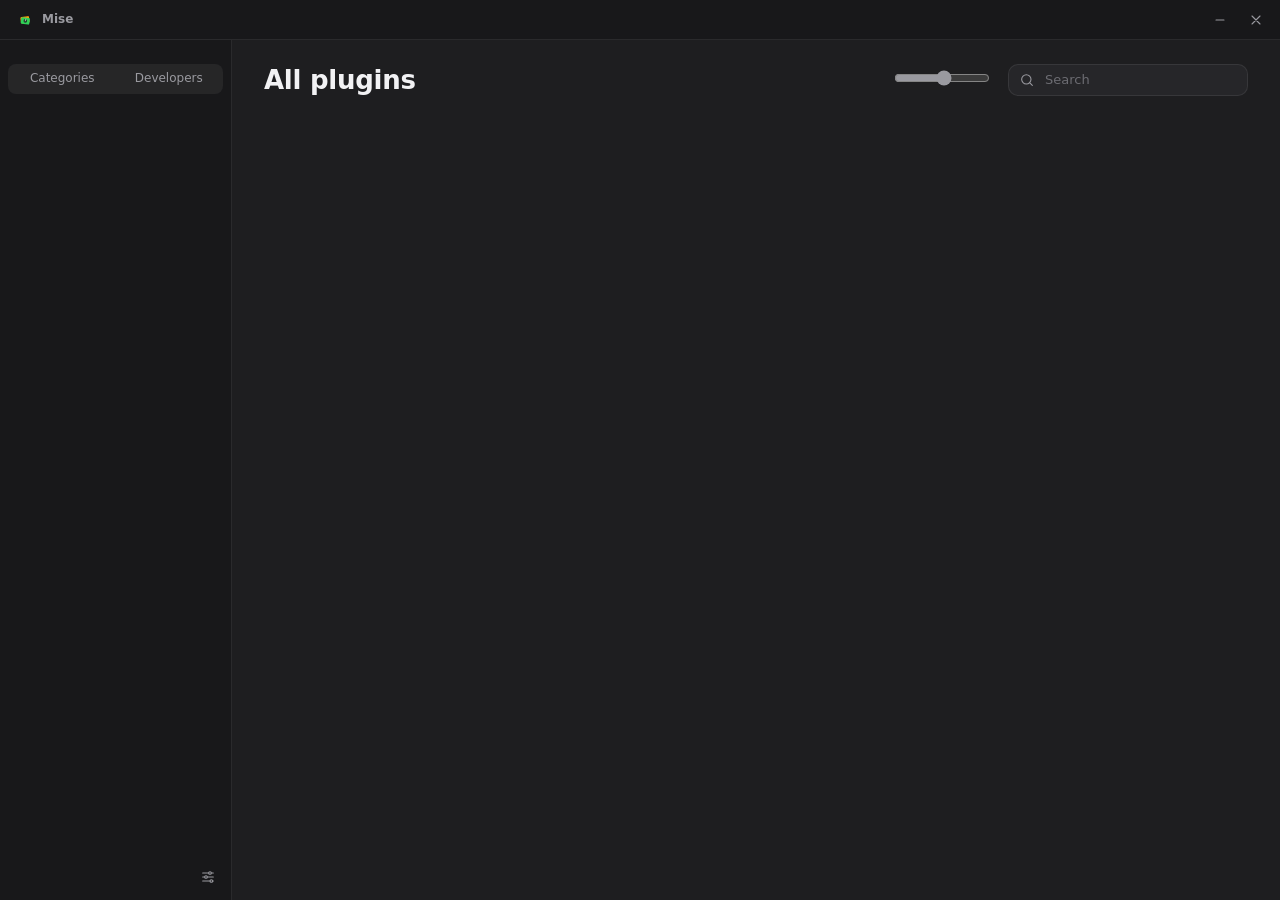
==== studio_hub/ui/index.html @ 28247622 "Add a first-run tour The first time Mise opens (right after the setup welcome screen), a five-step t" ====
<!doctype html>
<html lang="en">
<head>
  <meta charset="utf-8">
  <meta name="viewport" content="width=device-width, initial-scale=1">
  <title>Mise</title>
  <link rel="stylesheet" href="styles.css">
</head>
<body data-theme="graphite">
  <div class="wash" aria-hidden="true"></div>

  <header class="titlebar pywebview-drag-region">
    <div class="brand"><svg class="mark" viewBox="0 0 120 120" aria-hidden="true"><rect x="31" y="37" width="58" height="44" rx="8" fill="#FF9F0A" transform="rotate(-8 60 59)"/><rect x="33" y="44" width="58" height="44" rx="8" fill="#30D158" transform="rotate(8 62 66)"/><circle cx="62" cy="66" r="12" fill="#1c3d26"/><path d="M62 66 L65 54.5" stroke="#f2f2f4" stroke-width="4.4" stroke-linecap="round"/></svg>Mise</div>
    <div class="window-controls">
      <button class="wc" data-window="minimize" aria-label="Minimise"></button>
      <button class="wc wc-close" data-window="hide" aria-label="Close"></button>
    </div>
  </header>

  <div class="shell">
    <nav class="sidebar" aria-label="Library">
      <div class="nav-group" id="nav-library"></div>
      <div class="seg" id="nav-switch" role="tablist" aria-label="Browse by">
        <button role="tab" data-mode="categories">Categories</button>
        <button role="tab" data-mode="developers">Developers</button>
      </div>
      <div class="nav-group" id="nav-categories"></div>
      <div class="sidebar-foot">
        <button class="reaper-status" id="reaper-status"></button>
        <button class="icon-btn" id="open-settings" aria-label="Settings" title="Settings (Ctrl+,)"></button>
      </div>
    </nav>

    <main class="main">
      <div class="toolbar">
        <div class="heading">
          <h1 id="view-title">All plugins</h1>
          <span class="count" id="view-count"></span>
        </div>
        <div class="tools">
          <label class="size" title="Picture size">
            <span class="sr-only">Picture size</span>
            <input type="range" id="tile-size" min="150" max="320" step="10">
          </label>
          <div class="search">
            <span id="search-icon"></span>
            <input id="search" type="search" placeholder="Search" autocomplete="off" spellcheck="false" aria-label="Search plugins">
          </div>
        </div>
      </div>
      <div class="chips" id="chips" role="group" aria-label="Narrow down" hidden></div>
      <div class="capture-bar" id="capture-bar" hidden></div>
      <div class="banner" id="banner" hidden></div>
      <div class="scroller" id="scroller">
        <ul class="grid" id="grid" role="list"></ul>
        <div class="empty" id="empty" hidden></div>
      </div>
    </main>

    <aside class="detail" id="detail" aria-label="Plugin details" hidden></aside>
  </div>

  <div class="sheet-backdrop" id="sheet-backdrop" hidden>
    <div class="sheet" id="sheet" role="dialog" aria-modal="true" aria-labelledby="sheet-title"></div>
  </div>
  <div class="toasts" id="toasts" role="status" aria-live="polite"></div>

  <script src="icons.js"></script>
  <script src="app.js"></script>
  <script src="tour.js"></script>
</body>
</html>
---- studio_hub/ui/styles.css ----
/* Mise — 8px grid, one type family, colour comes from plugin art and category tags. */

:root {
  --font: "Segoe UI Variable Text", "Segoe UI", system-ui, sans-serif;
  --font-display: "Segoe UI Variable Display", "Segoe UI", system-ui, sans-serif;
  --tile: 200px;
  --sidebar-w: 232px;
  --detail-w: 320px;
  --r-sm: 6px;
  --r-md: 10px;
  --r-lg: 14px;
  --ease: cubic-bezier(.2, .8, .2, 1);
  --cat: #0A84FF;
}

[data-theme="graphite"] {
  color-scheme: dark;
  --bg: #1e1e20;
  --sidebar: #18181a;
  --surface: #262629;
  --surface-2: #2f2f33;
  --hover: rgba(255, 255, 255, .06);
  --selected: rgba(255, 255, 255, .1);
  --border: rgba(255, 255, 255, .08);
  --text: #f2f2f4;
  --text-2: #9a9aa0;
  --text-3: #6c6c72;
  --accent: #0a84ff;
  --accent-text: #fff;
  --shadow: 0 1px 2px rgba(0, 0, 0, .4), 0 8px 24px rgba(0, 0, 0, .28);
  --art-bg: #2a2a2e;
  --tag-mix: 100%;
}

[data-theme="light"] {
  color-scheme: light;
  --bg: #ffffff;
  --sidebar: #f3f3f5;
  --surface: #f5f5f7;
  --surface-2: #ebebef;
  --hover: rgba(0, 0, 0, .045);
  --selected: rgba(0, 0, 0, .075);
  --border: rgba(0, 0, 0, .09);
  --text: #1d1d1f;
  --text-2: #6e6e73;
  --text-3: #a1a1a6;
  --accent: #007aff;
  --accent-text: #fff;
  --shadow: 0 1px 2px rgba(0, 0, 0, .08), 0 8px 24px rgba(0, 0, 0, .08);
  --art-bg: #e9e9ed;
  --tag-mix: 82%;
}

[data-theme="glass"] {
  color-scheme: dark;
  --bg: transparent;
  --sidebar: rgba(255, 255, 255, .045);
  --surface: rgba(255, 255, 255, .06);
  --surface-2: rgba(255, 255, 255, .1);
  --hover: rgba(255, 255, 255, .07);
  --selected: rgba(255, 255, 255, .13);
  --border: rgba(255, 255, 255, .09);
  --text: #f5f5f7;
  --text-2: #a7a6b4;
  --text-3: #74737f;
  --accent: #0a84ff;
  --accent-text: #fff;
  --shadow: 0 1px 2px rgba(0, 0, 0, .35), 0 12px 32px rgba(0, 0, 0, .4);
  --art-bg: rgba(0, 0, 0, .25);
  --tag-mix: 100%;
}

* { box-sizing: border-box; }
html, body { height: 100%; margin: 0; }
body {
  font: 13px/1.45 var(--font);
  color: var(--text);
  background: var(--bg);
  overflow: hidden;
  display: flex;
  flex-direction: column;
  -webkit-font-smoothing: antialiased;
  user-select: none;
}
[data-theme="glass"] body, body[data-theme="glass"] { background: #121218; }
button, input, select { font: inherit; color: inherit; }
button { background: none; border: 0; padding: 0; cursor: default; }
:focus-visible { outline: 2px solid var(--accent); outline-offset: 2px; border-radius: var(--r-sm); }
.icon { width: 16px; height: 16px; flex: none; }
.sr-only { position: absolute; width: 1px; height: 1px; overflow: hidden; clip: rect(0 0 0 0); }
[hidden] { display: none !important; }

/* Glass: a soft wash that takes the colour of the category being browsed. */
.wash { display: none; }
[data-theme="glass"] .wash {
  display: block;
  position: fixed;
  inset: 0;
  z-index: -1;
  background:
    radial-gradient(70% 60% at 12% 0%, color-mix(in srgb, var(--cat) 34%, transparent), transparent 70%),
    radial-gradient(60% 60% at 100% 100%, color-mix(in srgb, var(--cat) 16%, transparent), transparent 70%),
    #121218;
  transition: background .6s var(--ease);
}

/* Title bar */
.titlebar {
  height: 40px;
  flex: none;
  display: flex;
  align-items: center;
  justify-content: space-between;
  padding: 0 8px 0 16px;
  background: var(--sidebar);
  border-bottom: 1px solid var(--border);
}
[data-theme="glass"] .titlebar { background: transparent; }
.brand { display: flex; align-items: center; gap: 8px; font-weight: 600; font-size: 12px; color: var(--text-2); }
.mark { width: 18px; height: 18px; flex: none; }
.window-controls { display: flex; gap: 4px; }
.wc {
  width: 32px; height: 28px;
  display: grid; place-items: center;
  border-radius: var(--r-sm);
  color: var(--text-2);
}
.wc:hover { background: var(--hover); color: var(--text); }
.wc-close:hover { background: #e5484d; color: #fff; }

/* Layout */
.shell { flex: 1; display: flex; min-height: 0; position: relative; }

.sidebar {
  width: var(--sidebar-w);
  flex: none;
  display: flex;
  flex-direction: column;
  padding: 8px;
  background: var(--sidebar);
  border-right: 1px solid var(--border);
  overflow-y: auto;
}
[data-theme="glass"] .sidebar { backdrop-filter: blur(30px) saturate(1.6); }
.nav-heading { font-size: 11px; font-weight: 600; color: var(--text-3); padding: 16px 8px 4px; }
.seg { display: flex; gap: 2px; margin: 16px 0 8px; padding: 2px; border-radius: 8px; background: var(--hover); }
.seg button { flex: 1; height: 26px; border-radius: 6px; font-size: 12px; color: var(--text-2); }
.seg button:hover { color: var(--text); }
.seg button[aria-selected="true"] { background: var(--surface-2); color: var(--text); font-weight: 600; box-shadow: 0 1px 2px rgba(0, 0, 0, .25); }
[data-theme="light"] .seg button[aria-selected="true"] { background: #fff; }
.nav-item .initial {
  width: 16px; height: 16px; flex: none; display: grid; place-items: center;
  border-radius: 4px; background: var(--surface-2); color: var(--text-2);
  font-size: 9px; font-weight: 700;
}
.chips { display: flex; flex-wrap: wrap; gap: 8px; padding: 0 32px 16px; }
.chip {
  display: inline-flex; align-items: center; gap: 6px;
  height: 26px; padding: 0 11px; border-radius: 999px;
  background: var(--surface); border: 1px solid var(--border);
  font-size: 12px; color: var(--text);
}
.chip:hover { background: var(--surface-2); }
.chip b { font-weight: 400; color: var(--text-3); font-variant-numeric: tabular-nums; }
.chip .tag { width: 8px; height: 8px; border-radius: 2px; }
.chip[aria-pressed="true"] { background: var(--accent); border-color: transparent; color: var(--accent-text); }
.chip[aria-pressed="true"] b { color: inherit; opacity: .75; }
.nav-group { display: flex; flex-direction: column; gap: 1px; }
.nav-item {
  display: flex; align-items: center; gap: 8px;
  height: 30px; padding: 0 8px;
  border-radius: var(--r-sm);
  color: var(--text);
  text-align: left;
}
.nav-item:hover { background: var(--hover); }
.nav-item[aria-current="true"] { background: var(--selected); }
.nav-item .icon { color: var(--text-2); }
.nav-item .label { flex: 1; overflow: hidden; text-overflow: ellipsis; white-space: nowrap; }
.nav-item .n { font-size: 11px; color: var(--text-3); font-variant-numeric: tabular-nums; }
.nav-item.drop-target { background: color-mix(in srgb, var(--accent) 22%, transparent); }
.tag {
  width: 10px; height: 10px; flex: none;
  border-radius: 3px;
  background: color-mix(in srgb, var(--c) var(--tag-mix), black);
}
.tag.uncat { background: none; border: 1.5px dashed var(--text-3); }
.nav-item .tag { margin: 0 3px; }

.sidebar-foot {
  margin-top: auto;
  padding-top: 8px;
  display: flex; align-items: center; gap: 4px;
}
.reaper-status {
  flex: 1; display: flex; align-items: center; gap: 8px;
  height: 30px; padding: 0 8px; border-radius: var(--r-sm);
  font-size: 12px; color: var(--text-2); text-align: left;
}
.reaper-status:hover { background: var(--hover); }
.dot { width: 7px; height: 7px; border-radius: 50%; background: var(--text-3); flex: none; }
.dot.on { background: #30d158; box-shadow: 0 0 0 3px color-mix(in srgb, #30d158 22%, transparent); }
.icon-btn {
  width: 30px; height: 30px; display: grid; place-items: center;
  border-radius: var(--r-sm); color: var(--text-2);
}
.icon-btn:hover { background: var(--hover); color: var(--text); }

.main { flex: 1; min-width: 0; display: flex; flex-direction: column; }
.toolbar {
  display: flex; align-items: flex-end; justify-content: space-between; gap: 16px;
  padding: 24px 32px 16px;
}
.heading { display: flex; align-items: baseline; gap: 12px; min-width: 0; }
h1 {
  margin: 0;
  font: 600 26px/1.15 var(--font-display);
  letter-spacing: -.01em;
  white-space: nowrap; overflow: hidden; text-overflow: ellipsis;
}
.count { color: var(--text-2); font-variant-numeric: tabular-nums; white-space: nowrap; }
.tools { display: flex; align-items: center; gap: 16px; flex: none; }
.search {
  display: flex; align-items: center; gap: 8px;
  width: 240px; height: 32px; padding: 0 10px;
  border-radius: var(--r-md);
  background: var(--surface);
  border: 1px solid var(--border);
  color: var(--text-2);
}
.search:focus-within { border-color: var(--accent); box-shadow: 0 0 0 3px color-mix(in srgb, var(--accent) 25%, transparent); }
.search input { flex: 1; min-width: 0; border: 0; background: none; outline: none; color: var(--text); }
.search input::placeholder { color: var(--text-3); }
.search input::-webkit-search-cancel-button { filter: grayscale(1) opacity(.6); }
.size input { width: 96px; accent-color: var(--text-2); }

.capture-bar, .banner {
  margin: 0 32px 16px;
  display: flex; align-items: center; gap: 12px;
  padding: 10px 12px 10px 16px;
  border-radius: var(--r-md);
  background: var(--surface);
  border: 1px solid var(--border);
}
.capture-bar .what { flex: 1; min-width: 0; }
.capture-bar .line { display: flex; gap: 8px; white-space: nowrap; overflow: hidden; text-overflow: ellipsis; }
.capture-bar .line span { color: var(--text-2); overflow: hidden; text-overflow: ellipsis; }
.progress { height: 4px; border-radius: 2px; background: var(--surface-2); margin-top: 8px; overflow: hidden; }
.progress i { display: block; height: 100%; background: var(--accent); border-radius: 2px; transition: width .4s var(--ease); }
.banner .icon { color: #ff9f0a; }
.banner .msg { flex: 1; }
.banner .msg span { color: var(--text-2); }

.btn {
  height: 28px; padding: 0 12px;
  display: inline-flex; align-items: center; justify-content: center; gap: 6px;
  border-radius: var(--r-sm);
  background: var(--surface-2);
  border: 1px solid var(--border);
  white-space: nowrap;
}
.btn:hover { background: color-mix(in srgb, var(--surface-2) 80%, var(--text) 8%); }
.btn.primary { background: var(--accent); border-color: transparent; color: var(--accent-text); font-weight: 600; }
.btn.primary:hover { background: color-mix(in srgb, var(--accent) 88%, white); }
.btn.quiet { background: none; border-color: transparent; color: var(--text-2); }
.btn.quiet:hover { background: var(--hover); color: var(--text); }
.btn[disabled] { opacity: .45; pointer-events: none; }

/* Gallery */
.scroller { flex: 1; overflow-y: auto; padding: 0 32px 32px; scrollbar-gutter: stable; }
.scroller::-webkit-scrollbar, .sidebar::-webkit-scrollbar { width: 10px; }
.scroller::-webkit-scrollbar-thumb, .sidebar::-webkit-scrollbar-thumb {
  background: var(--surface-2); border-radius: 5px; border: 3px solid transparent; background-clip: padding-box;
}
.grid {
  list-style: none; margin: 0; padding: 0;
  display: grid;
  grid-template-columns: repeat(auto-fill, minmax(var(--tile), 1fr));
  gap: 24px 16px;
}
.card { display: block; width: 100%; text-align: left; border-radius: var(--r-md); }
.card:focus-visible { outline-offset: 4px; }
.art {
  position: relative;
  aspect-ratio: 16 / 10;
  border-radius: var(--r-md);
  overflow: hidden;
  background: var(--art-bg);
  box-shadow: var(--shadow);
}
.art .bg {
  position: absolute; inset: -16px;
  width: calc(100% + 32px); height: calc(100% + 32px);
  object-fit: cover;
  filter: blur(22px) saturate(1.4) brightness(.8);
}
.art .fg { position: absolute; inset: 8px; width: calc(100% - 16px); height: calc(100% - 16px); object-fit: contain; filter: drop-shadow(0 4px 12px rgba(0,0,0,.35)); }
.card[aria-selected="true"] .art { box-shadow: 0 0 0 2px var(--bg), 0 0 0 4px var(--accent), var(--shadow); }
[data-theme="glass"] .card[aria-selected="true"] .art { box-shadow: 0 0 0 2px #121218, 0 0 0 4px var(--accent), var(--shadow); }
.card:hover .art .fg { filter: drop-shadow(0 4px 12px rgba(0,0,0,.35)) brightness(1.06); }

.ph {
  position: absolute; inset: 0;
  display: flex; flex-direction: column; align-items: center; justify-content: center; gap: 4px;
  background:
    radial-gradient(120% 90% at 30% 20%, color-mix(in srgb, var(--c) 26%, transparent), transparent 70%),
    var(--art-bg);
}
.ph .initials {
  font: 600 calc(var(--tile) * .16)/1 var(--font-display);
  letter-spacing: -.02em;
  color: color-mix(in srgb, var(--c) 70%, var(--text));
  opacity: .85;
}
.ph .why { font-size: 11px; color: var(--text-3); }
.fav {
  position: absolute; top: 8px; right: 8px;
  width: 24px; height: 24px; display: grid; place-items: center;
  border-radius: 50%;
  background: rgba(0, 0, 0, .45);
  backdrop-filter: blur(8px);
  color: #ffd60a;
}
.fav .icon { width: 13px; height: 13px; fill: currentColor; }
.meta { padding: 8px 2px 0; min-width: 0; }
.name { display: block; font-weight: 600; white-space: nowrap; overflow: hidden; text-overflow: ellipsis; }
.sub { display: flex; align-items: center; gap: 6px; color: var(--text-2); font-size: 12px; min-width: 0; }
.sub .tag { width: 8px; height: 8px; border-radius: 2px; }
.sub .vendor { overflow: hidden; text-overflow: ellipsis; white-space: nowrap; }
.fmt {
  margin-left: auto; flex: none;
  font-size: 10px; font-weight: 600; color: var(--text-3);
  padding: 0 5px; border: 1px solid var(--border); border-radius: 4px; line-height: 15px;
}

.empty { max-width: 360px; margin: 12vh auto 0; text-align: center; color: var(--text-2); }
.empty .glyph { width: 48px; height: 48px; margin: 0 auto 16px; display: grid; place-items: center; border-radius: 14px; background: var(--surface); color: var(--text-3); }
.empty .glyph .icon { width: 24px; height: 24px; }
.empty h2 { margin: 0 0 4px; font: 600 17px/1.3 var(--font-display); color: var(--text); }
.empty p { margin: 0 0 16px; }

/* Detail panel */
.detail {
  width: var(--detail-w); flex: none;
  border-left: 1px solid var(--border);
  background: var(--sidebar);
  display: flex; flex-direction: column;
  overflow-y: auto;
  animation: slide-in .22s var(--ease);
}
[data-theme="glass"] .detail { backdrop-filter: blur(30px) saturate(1.6); }
@keyframes slide-in { from { transform: translateX(16px); opacity: 0; } }
.detail-head { display: flex; justify-content: flex-end; padding: 8px 8px 0; }
.detail-body { padding: 0 24px 24px; display: flex; flex-direction: column; gap: 16px; }
.detail .art { aspect-ratio: 4 / 3; }
.detail h2 { margin: 0; font: 600 20px/1.2 var(--font-display); letter-spacing: -.01em; overflow-wrap: anywhere; user-select: text; }
.detail .vendor-line { color: var(--text-2); margin-top: 2px; user-select: text; }
.actions { display: flex; gap: 8px; }
.actions .btn.primary { flex: 1; height: 32px; }
.actions .btn { height: 32px; }
.fav-btn[aria-pressed="true"] { color: #ffd60a; }
.fav-btn[aria-pressed="true"] .icon { fill: currentColor; }
.fields { display: flex; flex-direction: column; border-radius: var(--r-md); background: var(--surface); border: 1px solid var(--border); }
.field { display: flex; align-items: center; justify-content: space-between; gap: 12px; padding: 0 12px; min-height: 40px; }
.field + .field { border-top: 1px solid var(--border); }
.field .k { color: var(--text-2); }
.field .v { text-align: right; overflow-wrap: anywhere; }
.select-wrap { position: relative; display: flex; align-items: center; gap: 8px; }
select {
  appearance: none;
  border: 0; background: none; outline: none;
  padding: 4px 18px 4px 0;
  text-align: right;
  color: var(--text);
}
select option { background: var(--surface); color: var(--text); }
.select-wrap::after {
  content: ""; position: absolute; right: 2px; top: 50%;
  width: 6px; height: 6px; margin-top: -5px;
  border-right: 1.5px solid var(--text-2); border-bottom: 1.5px solid var(--text-2);
  transform: rotate(45deg); pointer-events: none;
}
.link { color: var(--accent); font-size: 12px; }
.link:hover { text-decoration: underline; }
.picture-actions { display: flex; flex-direction: column; gap: 2px; }
.picture-actions .btn { justify-content: flex-start; height: 32px; }

/* Sheets (settings, welcome) */
.sheet-backdrop {
  position: fixed; inset: 0; z-index: 20;
  display: grid; place-items: center;
  background: rgba(0, 0, 0, .35);
  animation: fade .18s ease;
}
@keyframes fade { from { opacity: 0; } }
.sheet {
  width: min(480px, calc(100vw - 48px));
  max-height: calc(100vh - 96px); overflow-y: auto;
  border-radius: var(--r-lg);
  background: var(--sidebar);
  border: 1px solid var(--border);
  box-shadow: 0 24px 64px rgba(0, 0, 0, .45);
  animation: rise .22s var(--ease);
}
[data-theme="glass"] .sheet { background: rgba(32, 31, 40, .82); backdrop-filter: blur(40px) saturate(1.6); }
[data-theme="light"] .sheet { background: #fff; }
@keyframes rise { from { transform: translateY(8px) scale(.98); opacity: 0; } }
.sheet-head { display: flex; align-items: center; justify-content: space-between; padding: 16px 16px 0 24px; }
.sheet h2 { margin: 0; font: 600 17px/1.3 var(--font-display); }
.sheet-body { padding: 16px 24px 24px; display: flex; flex-direction: column; gap: 24px; }
.sheet-section h3 { margin: 0 0 8px; font-size: 12px; font-weight: 600; color: var(--text-2); }
.sheet-foot { display: flex; justify-content: flex-end; gap: 8px; padding: 0 24px 24px; }
.themes { display: grid; grid-template-columns: repeat(3, 1fr); gap: 12px; }
.theme-opt { display: flex; flex-direction: column; gap: 8px; align-items: center; font-size: 12px; color: var(--text-2); }
.theme-opt .swatch {
  width: 100%; aspect-ratio: 16 / 10; border-radius: var(--r-md);
  border: 1px solid var(--border);
  display: flex; overflow: hidden;
}
.theme-opt .swatch b { width: 30%; }
.theme-opt .swatch span { flex: 1; display: grid; grid-template-columns: 1fr 1fr; gap: 4px; padding: 8px; align-content: start; }
.theme-opt .swatch span i { aspect-ratio: 16 / 10; border-radius: 3px; }
.theme-opt[aria-pressed="true"] { color: var(--text); }
.theme-opt[aria-pressed="true"] .swatch { box-shadow: 0 0 0 2px var(--accent); }
.sw-graphite { background: #1e1e20; } .sw-graphite b { background: #18181a; } .sw-graphite i { background: #2f2f33; }
.sw-light { background: #fff; } .sw-light b { background: #f3f3f5; } .sw-light i { background: #e5e5ea; }
.sw-glass { background: radial-gradient(90% 90% at 10% 0%, #3b2f66, #121218 70%); } .sw-glass b { background: rgba(255,255,255,.06); } .sw-glass i { background: rgba(255,255,255,.12); }
.row { display: flex; align-items: center; justify-content: space-between; gap: 16px; min-height: 40px; }
.row + .row { border-top: 1px solid var(--border); }
.row .k { display: flex; flex-direction: column; }
.row .k small { color: var(--text-2); font-size: 12px; }
.keycap {
  min-width: 140px; height: 30px; padding: 0 12px;
  border-radius: var(--r-sm); background: var(--surface); border: 1px solid var(--border);
  font-variant-numeric: tabular-nums;
}
.keycap.recording { border-color: var(--accent); color: var(--accent); }
.hint-error { color: #ff6961; font-size: 12px; }
.switch {
  appearance: none; width: 36px; height: 20px; border-radius: 10px; margin: 0;
  background: var(--surface-2); position: relative; transition: background .2s;
  border: 1px solid var(--border);
}
.switch::after {
  content: ""; position: absolute; top: 1px; left: 1px;
  width: 16px; height: 16px; border-radius: 50%; background: #fff;
  box-shadow: 0 1px 2px rgba(0,0,0,.3); transition: transform .2s var(--ease);
}
.switch:checked { background: #30d158; }
.switch:checked::after { transform: translateX(16px); }
.steps { display: flex; flex-direction: column; gap: 8px; }
.step {
  display: flex; align-items: center; gap: 12px;
  padding: 12px; border-radius: var(--r-md);
  background: var(--surface); border: 1px solid var(--border);
}
.step .state { width: 24px; height: 24px; display: grid; place-items: center; border-radius: 50%; background: var(--surface-2); color: var(--text-3); flex: none; }
.step .state.done { background: #30d158; color: #fff; }
.step .state .icon { width: 14px; height: 14px; }
.step .k { flex: 1; display: flex; flex-direction: column; }
.step .k small { color: var(--text-2); font-size: 12px; }
.lede { margin: 0; color: var(--text-2); }

/* Toasts */
.toasts { position: fixed; left: 50%; bottom: 24px; transform: translateX(-50%); z-index: 30; display: flex; flex-direction: column; gap: 8px; align-items: center; pointer-events: none; }
.toast {
  display: flex; align-items: center; gap: 8px;
  padding: 8px 14px; border-radius: 999px;
  background: color-mix(in srgb, var(--sidebar) 88%, transparent);
  backdrop-filter: blur(20px);
  border: 1px solid var(--border);
  box-shadow: var(--shadow);
  animation: rise .2s var(--ease);
}
.toast .icon { color: #30d158; }
.toast.warn .icon { color: #ff9f0a; }
.toast.out { opacity: 0; transition: opacity .25s; }

/* First-run tour */
.tour-blocker { position: fixed; inset: 0; z-index: 40; }
.tour-spot {
  position: fixed; z-index: 41; pointer-events: none;
  border-radius: var(--r-md);
  box-shadow: 0 0 0 2px var(--accent), 0 0 0 100vmax rgba(0, 0, 0, .55);
  transition: left .25s var(--ease), top .25s var(--ease), width .25s var(--ease), height .25s var(--ease);
}
.tour-card {
  position: fixed; z-index: 42; width: 300px;
  padding: 16px 16px 12px;
  border-radius: var(--r-lg);
  background: var(--sidebar);
  border: 1px solid var(--border);
  box-shadow: 0 24px 64px rgba(0, 0, 0, .45);
  animation: rise .2s var(--ease);
}
[data-theme="light"] .tour-card { background: #fff; }
[data-theme="glass"] .tour-card { background: rgba(32, 31, 40, .9); backdrop-filter: blur(40px) saturate(1.6); }
.tour-step { font-size: 11px; font-weight: 600; color: var(--text-3); }
.tour-card h2 { margin: 4px 0 6px; font: 600 17px/1.3 var(--font-display); }
.tour-card p { margin: 0 0 16px; color: var(--text-2); }
.tour-card kbd {
  font: 600 12px var(--font); color: var(--text);
  padding: 1px 6px; border-radius: 5px;
  background: var(--surface-2); border: 1px solid var(--border);
}
.tour-actions { display: flex; align-items: center; justify-content: space-between; gap: 8px; }
.tour-nav { display: flex; gap: 8px; }

@media (max-width: 1000px) {
  :root { --sidebar-w: 200px; --detail-w: 280px; }
  .toolbar { padding: 16px 24px 12px; flex-wrap: wrap; }
  .scroller { padding: 0 24px 24px; }
  .capture-bar, .banner { margin: 0 24px 12px; }
  .chips { padding: 0 24px 12px; }
  .size { display: none; }
  .search { width: 200px; }
}

@media (prefers-reduced-motion: reduce) {
  *, *::before, *::after { animation: none !important; transition: none !important; }
}
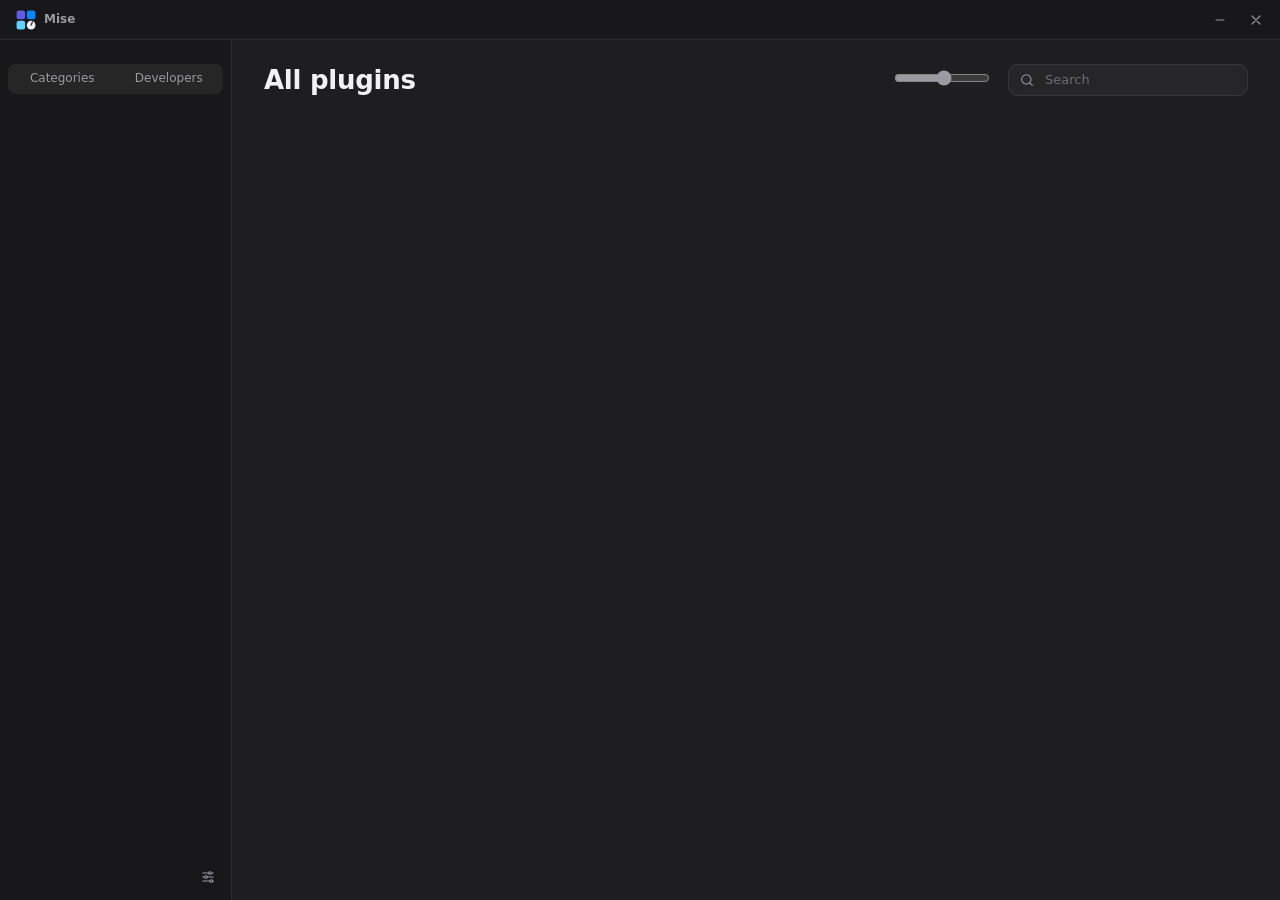
==== commit ec36b1fb: "New Ocean logo that fills the tray and title bar The icon is now three tiles in indigo, blue and cya" ====
--- a/studio_hub/ui/index.html
+++ b/studio_hub/ui/index.html
@@ -10,7 +10,7 @@
   <div class="wash" aria-hidden="true"></div>
 
   <header class="titlebar pywebview-drag-region">
-    <div class="brand"><svg class="mark" viewBox="0 0 120 120" aria-hidden="true"><rect x="31" y="37" width="58" height="44" rx="8" fill="#FF9F0A" transform="rotate(-8 60 59)"/><rect x="33" y="44" width="58" height="44" rx="8" fill="#30D158" transform="rotate(8 62 66)"/><circle cx="62" cy="66" r="12" fill="#1c3d26"/><path d="M62 66 L65 54.5" stroke="#f2f2f4" stroke-width="4.4" stroke-linecap="round"/></svg>Mise</div>
+    <div class="brand"><svg class="mark" viewBox="24 24 72 72" aria-hidden="true"><rect x="26" y="26" width="31" height="31" rx="8" fill="#5E5CE6"/><rect x="63" y="26" width="31" height="31" rx="8" fill="#0A84FF"/><rect x="26" y="63" width="31" height="31" rx="8" fill="#64D2FF"/><circle cx="78.5" cy="78.5" r="15.5" fill="#F2F2F4"/><path d="M78.5 78.5 L83 67" stroke="#232326" stroke-width="4.5" stroke-linecap="round"/></svg>Mise</div>
     <div class="window-controls">
       <button class="wc" data-window="minimize" aria-label="Minimise"></button>
       <button class="wc wc-close" data-window="hide" aria-label="Close"></button>
--- a/studio_hub/ui/styles.css
+++ b/studio_hub/ui/styles.css
@@ -117,7 +117,7 @@
 }
 [data-theme="glass"] .titlebar { background: transparent; }
 .brand { display: flex; align-items: center; gap: 8px; font-weight: 600; font-size: 12px; color: var(--text-2); }
-.mark { width: 18px; height: 18px; flex: none; }
+.mark { width: 20px; height: 20px; flex: none; }
 .window-controls { display: flex; gap: 4px; }
 .wc {
   width: 32px; height: 28px;
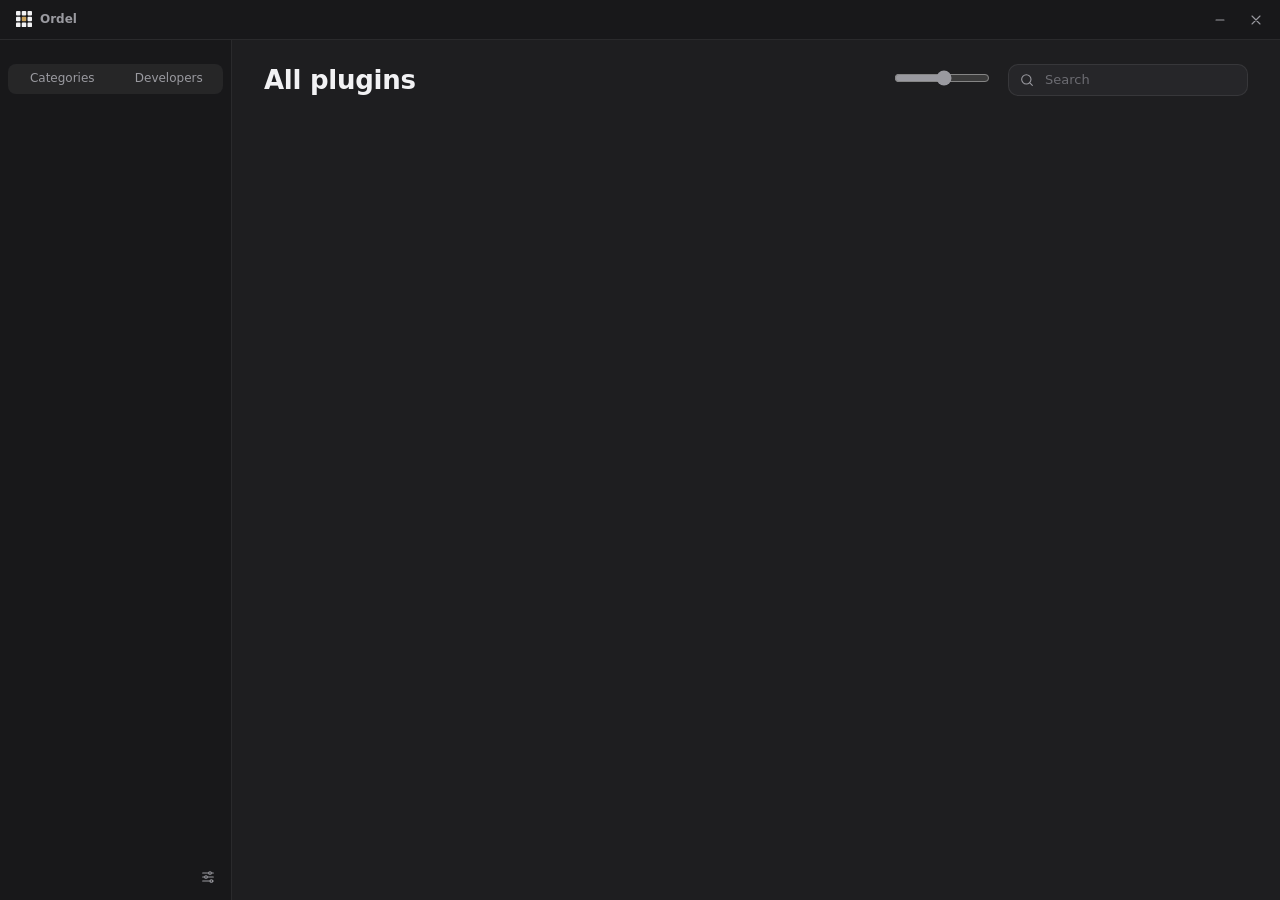
==== commit 132adb25: "Rebrand to Ordel, with a new logo kit Ordel, from "order": every plugin in its place. The symbol is " ====
--- a/studio_hub/ui/index.html
+++ b/studio_hub/ui/index.html
@@ -3,14 +3,14 @@
 <head>
   <meta charset="utf-8">
   <meta name="viewport" content="width=device-width, initial-scale=1">
-  <title>Mise</title>
+  <title>Ordel</title>
   <link rel="stylesheet" href="styles.css">
 </head>
 <body data-theme="graphite">
   <div class="wash" aria-hidden="true"></div>
 
   <header class="titlebar pywebview-drag-region">
-    <div class="brand"><svg class="mark" viewBox="24 24 72 72" aria-hidden="true"><rect x="26" y="26" width="31" height="31" rx="8" fill="#5E5CE6"/><rect x="63" y="26" width="31" height="31" rx="8" fill="#0A84FF"/><rect x="26" y="63" width="31" height="31" rx="8" fill="#64D2FF"/><circle cx="78.5" cy="78.5" r="15.5" fill="#F2F2F4"/><path d="M78.5 78.5 L83 67" stroke="#232326" stroke-width="4.5" stroke-linecap="round"/></svg>Mise</div>
+    <div class="brand"><svg class="mark" viewBox="17 17 222 222" aria-hidden="true"><rect x="17" y="17" width="62" height="62" rx="12" fill="currentColor"/><rect x="97" y="17" width="62" height="62" rx="12" fill="currentColor"/><rect x="177" y="17" width="62" height="62" rx="12" fill="currentColor"/><rect x="17" y="97" width="62" height="62" rx="12" fill="currentColor"/><rect x="97" y="97" width="62" height="62" rx="12" fill="#C9A15A"/><rect x="177" y="97" width="62" height="62" rx="12" fill="currentColor"/><rect x="17" y="177" width="62" height="62" rx="12" fill="currentColor"/><rect x="97" y="177" width="62" height="62" rx="12" fill="currentColor"/><rect x="177" y="177" width="62" height="62" rx="12" fill="currentColor"/></svg>Ordel</div>
     <div class="window-controls">
       <button class="wc" data-window="minimize" aria-label="Minimise"></button>
       <button class="wc wc-close" data-window="hide" aria-label="Close"></button>
--- a/studio_hub/ui/styles.css
+++ b/studio_hub/ui/styles.css
@@ -1,4 +1,4 @@
-/* Mise — 8px grid, one type family, colour comes from plugin art and category tags. */
+/* Ordel — 8px grid, one type family, colour comes from plugin art and category tags. */
 
 :root {
   --font: "Segoe UI Variable Text", "Segoe UI", system-ui, sans-serif;
@@ -117,7 +117,7 @@
 }
 [data-theme="glass"] .titlebar { background: transparent; }
 .brand { display: flex; align-items: center; gap: 8px; font-weight: 600; font-size: 12px; color: var(--text-2); }
-.mark { width: 20px; height: 20px; flex: none; }
+.mark { width: 16px; height: 16px; flex: none; color: var(--text); }
 .window-controls { display: flex; gap: 4px; }
 .wc {
   width: 32px; height: 28px;
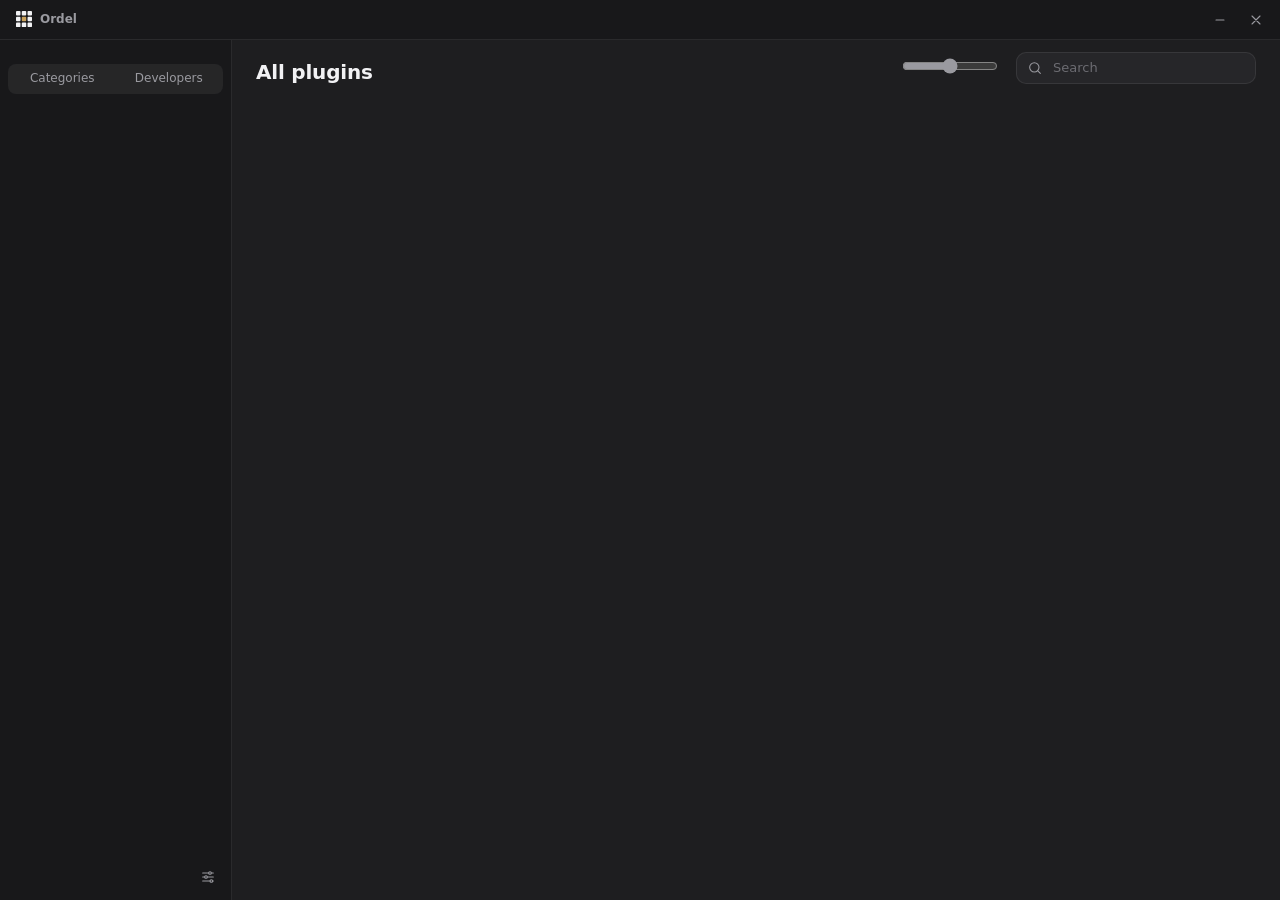
==== commit 55dcaab2: "Resizable window, slimmer header and bigger pictures The window is borderless, so Windows gave it no" ====
--- a/studio_hub/ui/index.html
+++ b/studio_hub/ui/index.html
@@ -8,6 +8,12 @@
 </head>
 <body data-theme="graphite">
   <div class="wash" aria-hidden="true"></div>
+  <div aria-hidden="true">
+    <div class="rz rz-n" data-edge="n"></div><div class="rz rz-s" data-edge="s"></div>
+    <div class="rz rz-e" data-edge="e"></div><div class="rz rz-w" data-edge="w"></div>
+    <div class="rz rz-nw" data-edge="nw"></div><div class="rz rz-ne" data-edge="ne"></div>
+    <div class="rz rz-sw" data-edge="sw"></div><div class="rz rz-se" data-edge="se"></div>
+  </div>
 
   <header class="titlebar pywebview-drag-region">
     <div class="brand"><svg class="mark" viewBox="17 17 222 222" aria-hidden="true"><rect x="17" y="17" width="62" height="62" rx="12" fill="currentColor"/><rect x="97" y="17" width="62" height="62" rx="12" fill="currentColor"/><rect x="177" y="17" width="62" height="62" rx="12" fill="currentColor"/><rect x="17" y="97" width="62" height="62" rx="12" fill="currentColor"/><rect x="97" y="97" width="62" height="62" rx="12" fill="#C9A15A"/><rect x="177" y="97" width="62" height="62" rx="12" fill="currentColor"/><rect x="17" y="177" width="62" height="62" rx="12" fill="currentColor"/><rect x="97" y="177" width="62" height="62" rx="12" fill="currentColor"/><rect x="177" y="177" width="62" height="62" rx="12" fill="currentColor"/></svg>Ordel</div>
@@ -40,7 +46,7 @@
         <div class="tools">
           <label class="size" title="Picture size">
             <span class="sr-only">Picture size</span>
-            <input type="range" id="tile-size" min="150" max="320" step="10">
+            <input type="range" id="tile-size" min="160" max="480" step="10">
           </label>
           <div class="search">
             <span id="search-icon"></span>
--- a/studio_hub/ui/styles.css
+++ b/studio_hub/ui/styles.css
@@ -11,6 +11,25 @@
   --r-lg: 14px;
   --ease: cubic-bezier(.2, .8, .2, 1);
   --cat: #0A84FF;
+}
+
+[data-theme="ordel"] {
+  color-scheme: dark;
+  --bg: #14171f;
+  --sidebar: #10131a;
+  --surface: #1b1f29;
+  --surface-2: #252a36;
+  --hover: rgba(236, 230, 216, .05);
+  --selected: rgba(236, 230, 216, .09);
+  --border: rgba(236, 230, 216, .08);
+  --text: #ece6d8;
+  --text-2: #a39d90;
+  --text-3: #6e6a61;
+  --accent: #c9a15a;
+  --accent-text: #14171f;
+  --shadow: 0 1px 2px rgba(0, 0, 0, .45), 0 8px 24px rgba(0, 0, 0, .32);
+  --art-bg: #1b1f29;
+  --tag-mix: 92%;
 }
 
 [data-theme="graphite"] {
@@ -70,6 +89,15 @@
   --tag-mix: 100%;
 }
 
+/* Personalisation: an accent chosen in Settings overrides the theme's own. */
+body[data-accent="brass"] { --accent: #c9a15a; --accent-text: #14171f; }
+body[data-accent="blue"] { --accent: #0a84ff; --accent-text: #fff; }
+body[data-accent="green"] { --accent: #30d158; --accent-text: #0b2a14; }
+body[data-accent="orange"] { --accent: #ff9f0a; --accent-text: #2a1800; }
+body[data-accent="pink"] { --accent: #ff375f; --accent-text: #fff; }
+body[data-accent="purple"] { --accent: #bf5af2; --accent-text: #fff; }
+body[data-corners="square"] { --r-sm: 2px; --r-md: 3px; --r-lg: 4px; }
+
 * { box-sizing: border-box; }
 html, body { height: 100%; margin: 0; }
 body {
@@ -104,6 +132,15 @@
   transition: background .6s var(--ease);
 }
 
+/* Invisible edges for resizing the borderless window */
+.rz { position: fixed; z-index: 60; }
+.rz-n, .rz-s { left: 12px; right: 12px; height: 5px; cursor: ns-resize; }
+.rz-e, .rz-w { top: 12px; bottom: 12px; width: 5px; cursor: ew-resize; }
+.rz-n { top: 0; } .rz-s { bottom: 0; } .rz-e { right: 0; } .rz-w { left: 0; }
+.rz-nw, .rz-ne, .rz-sw, .rz-se { width: 12px; height: 12px; }
+.rz-nw { top: 0; left: 0; cursor: nwse-resize; } .rz-se { bottom: 0; right: 0; cursor: nwse-resize; }
+.rz-ne { top: 0; right: 0; cursor: nesw-resize; } .rz-sw { bottom: 0; left: 0; cursor: nesw-resize; }
+
 /* Title bar */
 .titlebar {
   height: 40px;
@@ -153,7 +190,7 @@
   border-radius: 4px; background: var(--surface-2); color: var(--text-2);
   font-size: 9px; font-weight: 700;
 }
-.chips { display: flex; flex-wrap: wrap; gap: 8px; padding: 0 32px 16px; }
+.chips { display: flex; flex-wrap: wrap; gap: 8px; padding: 0 24px 10px; }
 .chip {
   display: inline-flex; align-items: center; gap: 6px;
   height: 26px; padding: 0 11px; border-radius: 999px;
@@ -209,12 +246,12 @@
 .main { flex: 1; min-width: 0; display: flex; flex-direction: column; }
 .toolbar {
   display: flex; align-items: flex-end; justify-content: space-between; gap: 16px;
-  padding: 24px 32px 16px;
+  padding: 12px 24px 10px;
 }
 .heading { display: flex; align-items: baseline; gap: 12px; min-width: 0; }
 h1 {
   margin: 0;
-  font: 600 26px/1.15 var(--font-display);
+  font: 600 20px/1.2 var(--font-display);
   letter-spacing: -.01em;
   white-space: nowrap; overflow: hidden; text-overflow: ellipsis;
 }
@@ -235,9 +272,9 @@
 .size input { width: 96px; accent-color: var(--text-2); }
 
 .capture-bar, .banner {
-  margin: 0 32px 16px;
+  margin: 0 24px 10px;
   display: flex; align-items: center; gap: 12px;
-  padding: 10px 12px 10px 16px;
+  padding: 5px 8px 5px 14px;
   border-radius: var(--r-md);
   background: var(--surface);
   border: 1px solid var(--border);
@@ -267,7 +304,7 @@
 .btn[disabled] { opacity: .45; pointer-events: none; }
 
 /* Gallery */
-.scroller { flex: 1; overflow-y: auto; padding: 0 32px 32px; scrollbar-gutter: stable; }
+.scroller { flex: 1; overflow-y: auto; padding: 4px 24px 24px; scrollbar-gutter: stable; }
 .scroller::-webkit-scrollbar, .sidebar::-webkit-scrollbar { width: 10px; }
 .scroller::-webkit-scrollbar-thumb, .sidebar::-webkit-scrollbar-thumb {
   background: var(--surface-2); border-radius: 5px; border: 3px solid transparent; background-clip: padding-box;
@@ -295,6 +332,11 @@
   filter: blur(22px) saturate(1.4) brightness(.8);
 }
 .art .fg { position: absolute; inset: 8px; width: calc(100% - 16px); height: calc(100% - 16px); object-fit: contain; filter: drop-shadow(0 4px 12px rgba(0,0,0,.35)); }
+body[data-fit="cover"] .art .fg { inset: 0; width: 100%; height: 100%; object-fit: cover; filter: none; }
+body[data-density="compact"] .grid { gap: 12px 10px; }
+body[data-density="compact"] .meta { padding-top: 4px; }
+body[data-density="compact"] .name { font-size: 12px; }
+body[data-developer="off"] .sub .vendor { display: none; }
 .card[aria-selected="true"] .art { box-shadow: 0 0 0 2px var(--bg), 0 0 0 4px var(--accent), var(--shadow); }
 [data-theme="glass"] .card[aria-selected="true"] .art { box-shadow: 0 0 0 2px #121218, 0 0 0 4px var(--accent), var(--shadow); }
 .card:hover .art .fg { filter: drop-shadow(0 4px 12px rgba(0,0,0,.35)) brightness(1.06); }
@@ -410,7 +452,7 @@
 .sheet-body { padding: 16px 24px 24px; display: flex; flex-direction: column; gap: 24px; }
 .sheet-section h3 { margin: 0 0 8px; font-size: 12px; font-weight: 600; color: var(--text-2); }
 .sheet-foot { display: flex; justify-content: flex-end; gap: 8px; padding: 0 24px 24px; }
-.themes { display: grid; grid-template-columns: repeat(3, 1fr); gap: 12px; }
+.themes { display: grid; grid-template-columns: repeat(4, 1fr); gap: 12px; }
 .theme-opt { display: flex; flex-direction: column; gap: 8px; align-items: center; font-size: 12px; color: var(--text-2); }
 .theme-opt .swatch {
   width: 100%; aspect-ratio: 16 / 10; border-radius: var(--r-md);
@@ -418,10 +460,18 @@
   display: flex; overflow: hidden;
 }
 .theme-opt .swatch b { width: 30%; }
+.accents { display: flex; gap: 6px; flex: none; }
+.accent-opt {
+  width: 22px; height: 22px; border-radius: 50%;
+  box-shadow: inset 0 0 0 1px rgba(0, 0, 0, .2);
+}
+.accent-opt[aria-pressed="true"] { box-shadow: 0 0 0 2px var(--sidebar), 0 0 0 4px var(--text); }
+.sheet .seg { margin: 0; min-width: 200px; }
 .theme-opt .swatch span { flex: 1; display: grid; grid-template-columns: 1fr 1fr; gap: 4px; padding: 8px; align-content: start; }
 .theme-opt .swatch span i { aspect-ratio: 16 / 10; border-radius: 3px; }
 .theme-opt[aria-pressed="true"] { color: var(--text); }
 .theme-opt[aria-pressed="true"] .swatch { box-shadow: 0 0 0 2px var(--accent); }
+.sw-ordel { background: #14171f; } .sw-ordel b { background: #10131a; } .sw-ordel i { background: #ece6d8; } .sw-ordel i:nth-child(4) { background: #c9a15a; }
 .sw-graphite { background: #1e1e20; } .sw-graphite b { background: #18181a; } .sw-graphite i { background: #2f2f33; }
 .sw-light { background: #fff; } .sw-light b { background: #f3f3f5; } .sw-light i { background: #e5e5ea; }
 .sw-glass { background: radial-gradient(90% 90% at 10% 0%, #3b2f66, #121218 70%); } .sw-glass b { background: rgba(255,255,255,.06); } .sw-glass i { background: rgba(255,255,255,.12); }
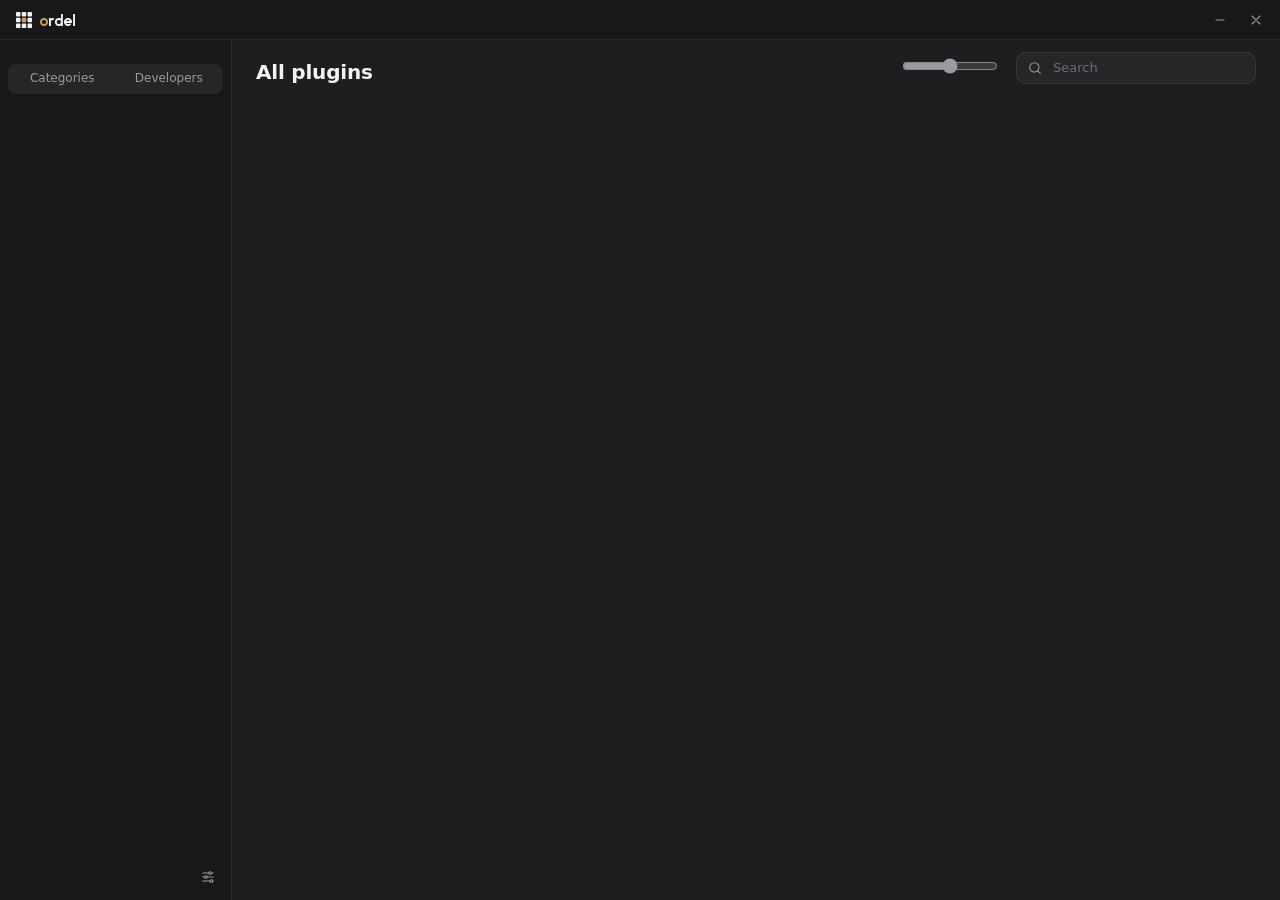
==== commit 40b6ef00: "Plainer wordmark with a brass o, also in the title bar The e keeps its crossbar inside its own bowl " ====
--- a/studio_hub/ui/index.html
+++ b/studio_hub/ui/index.html
@@ -16,7 +16,7 @@
   </div>
 
   <header class="titlebar pywebview-drag-region">
-    <div class="brand"><svg class="mark" viewBox="17 17 222 222" aria-hidden="true"><rect x="17" y="17" width="62" height="62" rx="12" fill="currentColor"/><rect x="97" y="17" width="62" height="62" rx="12" fill="currentColor"/><rect x="177" y="17" width="62" height="62" rx="12" fill="currentColor"/><rect x="17" y="97" width="62" height="62" rx="12" fill="currentColor"/><rect x="97" y="97" width="62" height="62" rx="12" fill="#C9A15A"/><rect x="177" y="97" width="62" height="62" rx="12" fill="currentColor"/><rect x="17" y="177" width="62" height="62" rx="12" fill="currentColor"/><rect x="97" y="177" width="62" height="62" rx="12" fill="currentColor"/><rect x="177" y="177" width="62" height="62" rx="12" fill="currentColor"/></svg>Ordel</div>
+    <div class="brand"><svg class="mark" viewBox="17 17 222 222" aria-hidden="true"><rect x="17" y="17" width="62" height="62" rx="12" fill="currentColor"/><rect x="97" y="17" width="62" height="62" rx="12" fill="currentColor"/><rect x="177" y="17" width="62" height="62" rx="12" fill="currentColor"/><rect x="17" y="97" width="62" height="62" rx="12" fill="currentColor"/><rect x="97" y="97" width="62" height="62" rx="12" fill="#C9A15A"/><rect x="177" y="97" width="62" height="62" rx="12" fill="currentColor"/><rect x="17" y="177" width="62" height="62" rx="12" fill="currentColor"/><rect x="97" y="177" width="62" height="62" rx="12" fill="currentColor"/><rect x="177" y="177" width="62" height="62" rx="12" fill="currentColor"/></svg><svg class="wordmark" viewBox="0 0 438 150" role="img" aria-label="Ordel"><title>Ordel</title><path fill-rule="evenodd" fill="currentColor" d="M262.00 57.30 L261.71 57.11 L260.64 56.50 L259.57 55.90 L258.48 55.34 L257.38 54.80 L256.26 54.29 L255.13 53.81 L253.99 53.35 L252.84 52.92 L251.68 52.52 L250.51 52.15 L249.34 51.81 L248.15 51.50 L246.96 51.21 L245.75 50.96 L244.55 50.74 L243.34 50.54 L242.12 50.38 L240.90 50.24 L239.68 50.14 L238.45 50.06 L237.23 50.02 L236.00 50.00 L234.77 50.02 L233.55 50.06 L232.32 50.14 L231.10 50.24 L229.88 50.38 L228.66 50.54 L227.45 50.74 L226.25 50.96 L225.04 51.21 L223.85 51.50 L222.66 51.81 L221.49 52.15 L220.32 52.52 L219.16 52.92 L218.01 53.35 L216.87 53.81 L215.74 54.29 L214.62 54.80 L213.52 55.34 L212.43 55.90 L211.36 56.50 L210.29 57.11 L209.25 57.76 L208.22 58.43 L207.21 59.12 L206.22 59.84 L205.24 60.58 L204.28 61.35 L203.34 62.14 L202.42 62.95 L201.52 63.79 L200.64 64.64 L199.79 65.52 L198.95 66.42 L198.14 67.34 L197.35 68.28 L196.58 69.24 L195.84 70.22 L195.12 71.21 L194.43 72.22 L193.76 73.25 L193.11 74.29 L192.50 75.36 L191.90 76.43 L191.34 77.52 L190.80 78.62 L190.29 79.74 L189.81 80.87 L189.35 82.01 L188.92 83.16 L188.52 84.32 L188.15 85.49 L187.81 86.66 L187.50 87.85 L187.21 89.04 L186.96 90.25 L186.74 91.45 L186.54 92.66 L186.38 93.88 L186.24 95.10 L186.14 96.32 L186.06 97.55 L186.02 98.77 L186.00 100.00 L186.02 101.23 L186.06 102.45 L186.14 103.68 L186.24 104.90 L186.38 106.12 L186.54 107.34 L186.74 108.55 L186.96 109.75 L187.21 110.96 L187.50 112.15 L187.81 113.34 L188.15 114.51 L188.52 115.68 L188.92 116.84 L189.35 117.99 L189.81 119.13 L190.29 120.26 L190.80 121.38 L191.34 122.48 L191.90 123.57 L192.50 124.64 L193.11 125.71 L193.76 126.75 L194.43 127.78 L195.12 128.79 L195.84 129.78 L196.58 130.76 L197.35 131.72 L198.14 132.66 L198.95 133.58 L199.79 134.48 L200.64 135.36 L201.52 136.21 L202.42 137.05 L203.34 137.86 L204.28 138.65 L205.24 139.42 L206.22 140.16 L207.21 140.88 L208.22 141.57 L209.25 142.24 L210.29 142.89 L211.36 143.50 L212.43 144.10 L213.52 144.66 L214.62 145.20 L215.74 145.71 L216.87 146.19 L218.01 146.65 L219.16 147.08 L220.32 147.48 L221.49 147.85 L222.66 148.19 L223.85 148.50 L225.04 148.79 L226.25 149.04 L227.45 149.26 L228.66 149.46 L229.88 149.62 L231.10 149.76 L232.32 149.86 L233.55 149.94 L234.77 149.98 L236.00 150.00 L237.23 149.98 L238.45 149.94 L239.68 149.86 L240.90 149.76 L242.12 149.62 L243.34 149.46 L244.55 149.26 L245.75 149.04 L246.96 148.79 L248.15 148.50 L249.34 148.19 L250.51 147.85 L251.68 147.48 L252.84 147.08 L253.99 146.65 L255.13 146.19 L256.26 145.71 L257.38 145.20 L258.48 144.66 L259.57 144.10 L260.64 143.50 L261.71 142.89 L262.00 142.70 L262.00 150.00 L286.00 150.00 L286.00 100.00 L286.00 0.00 L262.00 0.00 Z M261.87 102.55 L261.80 103.18 L261.72 103.81 L261.62 104.45 L261.50 105.07 L261.37 105.70 L261.22 106.32 L261.06 106.93 L260.88 107.55 L260.69 108.16 L260.48 108.76 L260.26 109.36 L260.02 109.95 L259.77 110.54 L259.50 111.12 L259.22 111.69 L258.93 112.26 L258.62 112.82 L258.30 113.37 L257.97 113.91 L257.62 114.44 L257.26 114.97 L256.88 115.49 L256.50 116.00 L256.10 116.49 L255.69 116.98 L255.26 117.46 L254.83 117.93 L254.38 118.38 L253.93 118.83 L253.46 119.26 L252.98 119.69 L252.49 120.10 L252.00 120.50 L251.49 120.88 L250.97 121.26 L250.44 121.62 L249.91 121.97 L249.37 122.30 L248.82 122.62 L248.26 122.93 L247.69 123.22 L247.12 123.50 L246.54 123.77 L245.95 124.02 L245.36 124.26 L244.76 124.48 L244.16 124.69 L243.55 124.88 L242.93 125.06 L242.32 125.22 L241.70 125.37 L241.07 125.50 L240.45 125.62 L239.81 125.72 L239.18 125.80 L238.55 125.87 L237.91 125.93 L237.28 125.97 L236.64 125.99 L236.00 126.00 L235.36 125.99 L234.72 125.97 L234.09 125.93 L233.45 125.87 L232.82 125.80 L232.19 125.72 L231.55 125.62 L230.93 125.50 L230.30 125.37 L229.68 125.22 L229.07 125.06 L228.45 124.88 L227.84 124.69 L227.24 124.48 L226.64 124.26 L226.05 124.02 L225.46 123.77 L224.88 123.50 L224.31 123.22 L223.74 122.93 L223.18 122.62 L222.63 122.30 L222.09 121.97 L221.56 121.62 L221.03 121.26 L220.51 120.88 L220.00 120.50 L219.51 120.10 L219.02 119.69 L218.54 119.26 L218.07 118.83 L217.62 118.38 L217.17 117.93 L216.74 117.46 L216.31 116.98 L215.90 116.49 L215.50 116.00 L215.12 115.49 L214.74 114.97 L214.38 114.44 L214.03 113.91 L213.70 113.37 L213.38 112.82 L213.07 112.26 L212.78 111.69 L212.50 111.12 L212.23 110.54 L211.98 109.95 L211.74 109.36 L211.52 108.76 L211.31 108.16 L211.12 107.55 L210.94 106.93 L210.78 106.32 L210.63 105.70 L210.50 105.07 L210.38 104.45 L210.28 103.81 L210.20 103.18 L210.13 102.55 L210.07 101.91 L210.03 101.28 L210.01 100.64 L210.00 100.00 L210.01 99.36 L210.03 98.72 L210.07 98.09 L210.13 97.45 L210.20 96.82 L210.28 96.19 L210.38 95.55 L210.50 94.93 L210.63 94.30 L210.78 93.68 L210.94 93.07 L211.12 92.45 L211.31 91.84 L211.52 91.24 L211.74 90.64 L211.98 90.05 L212.23 89.46 L212.50 88.88 L212.78 88.31 L213.07 87.74 L213.38 87.18 L213.70 86.63 L214.03 86.09 L214.38 85.56 L214.74 85.03 L215.12 84.51 L215.50 84.00 L215.90 83.51 L216.31 83.02 L216.74 82.54 L217.17 82.07 L217.62 81.62 L218.07 81.17 L218.54 80.74 L219.02 80.31 L219.51 79.90 L220.00 79.50 L220.51 79.12 L221.03 78.74 L221.56 78.38 L222.09 78.03 L222.63 77.70 L223.18 77.38 L223.74 77.07 L224.31 76.78 L224.88 76.50 L225.46 76.23 L226.05 75.98 L226.64 75.74 L227.24 75.52 L227.84 75.31 L228.45 75.12 L229.07 74.94 L229.68 74.78 L230.30 74.63 L230.93 74.50 L231.55 74.38 L232.19 74.28 L232.82 74.20 L233.45 74.13 L234.09 74.07 L234.72 74.03 L235.36 74.01 L236.00 74.00 L236.64 74.01 L237.28 74.03 L237.91 74.07 L238.55 74.13 L239.18 74.20 L239.81 74.28 L240.45 74.38 L241.07 74.50 L241.70 74.63 L242.32 74.78 L242.93 74.94 L243.55 75.12 L244.16 75.31 L244.76 75.52 L245.36 75.74 L245.95 75.98 L246.54 76.23 L247.12 76.50 L247.69 76.78 L248.26 77.07 L248.82 77.38 L249.37 77.70 L249.91 78.03 L250.44 78.38 L250.97 78.74 L251.49 79.12 L252.00 79.50 L252.49 79.90 L252.98 80.31 L253.46 80.74 L253.93 81.17 L254.38 81.62 L254.83 82.07 L255.26 82.54 L255.69 83.02 L256.10 83.51 L256.50 84.00 L256.88 84.51 L257.26 85.03 L257.62 85.56 L257.97 86.09 L258.30 86.63 L258.62 87.18 L258.93 87.74 L259.22 88.31 L259.50 88.88 L259.77 89.46 L260.02 90.05 L260.26 90.64 L260.48 91.24 L260.69 91.84 L260.88 92.45 L261.06 93.07 L261.22 93.68 L261.37 94.30 L261.50 94.93 L261.62 95.55 L261.72 96.19 L261.80 96.82 L261.87 97.45 L261.93 98.09 L261.97 98.72 L261.99 99.36 L262.00 100.00 L261.99 100.64 L261.97 101.28 L261.93 101.91 Z M414.00 150.00 L438.00 150.00 L438.00 0.00 L414.00 0.00 Z M168.12 50.38 L166.90 50.24 L165.68 50.14 L164.45 50.06 L163.23 50.02 L162.00 50.00 L160.77 50.02 L159.55 50.06 L158.32 50.14 L157.10 50.24 L155.88 50.38 L154.66 50.54 L153.45 50.74 L152.25 50.96 L151.04 51.21 L149.85 51.50 L148.66 51.81 L147.49 52.15 L146.32 52.52 L145.16 52.92 L144.01 53.35 L142.87 53.81 L141.74 54.29 L140.62 54.80 L139.52 55.34 L138.43 55.90 L137.36 56.50 L136.29 57.11 L136.00 57.30 L136.00 50.00 L112.00 50.00 L112.00 100.00 L112.00 150.00 L136.00 150.00 L136.00 100.00 L136.01 99.36 L136.03 98.72 L136.07 98.09 L136.13 97.45 L136.20 96.82 L136.28 96.19 L136.38 95.55 L136.50 94.93 L136.63 94.30 L136.78 93.68 L136.94 93.07 L137.12 92.45 L137.31 91.84 L137.52 91.24 L137.74 90.64 L137.98 90.05 L138.23 89.46 L138.50 88.88 L138.78 88.31 L139.07 87.74 L139.38 87.18 L139.70 86.63 L140.03 86.09 L140.38 85.56 L140.74 85.03 L141.12 84.51 L141.50 84.00 L141.90 83.51 L142.31 83.02 L142.74 82.54 L143.17 82.07 L143.62 81.62 L144.07 81.17 L144.54 80.74 L145.02 80.31 L145.51 79.90 L146.00 79.50 L146.51 79.12 L147.03 78.74 L147.56 78.38 L148.09 78.03 L148.63 77.70 L149.18 77.38 L149.74 77.07 L150.31 76.78 L150.88 76.50 L151.46 76.23 L152.05 75.98 L152.64 75.74 L153.24 75.52 L153.84 75.31 L154.45 75.12 L155.07 74.94 L155.68 74.78 L156.30 74.63 L156.93 74.50 L157.55 74.38 L158.19 74.28 L158.82 74.20 L159.45 74.13 L160.09 74.07 L160.72 74.03 L161.36 74.01 L162.00 74.00 L162.64 74.01 L163.28 74.03 L163.91 74.07 L164.55 74.13 L165.18 74.20 L165.81 74.28 L166.45 74.38 L167.07 74.50 L167.70 74.63 L168.32 74.78 L168.93 74.94 L169.55 75.12 L170.16 75.31 L170.76 75.52 L171.36 75.74 L171.95 75.98 L172.00 76.00 L172.00 51.01 L171.75 50.96 L170.55 50.74 L169.34 50.54 Z M399.62 93.88 L399.46 92.66 L399.26 91.45 L399.04 90.25 L398.79 89.04 L398.54 88.00 L398.50 87.85 L398.19 86.66 L397.85 85.49 L397.48 84.32 L397.08 83.16 L396.65 82.01 L396.19 80.87 L395.71 79.74 L395.20 78.62 L394.66 77.52 L394.10 76.43 L393.50 75.36 L392.89 74.29 L392.24 73.25 L391.57 72.22 L390.88 71.21 L390.16 70.22 L389.42 69.24 L388.65 68.28 L387.86 67.34 L387.05 66.42 L386.21 65.52 L385.36 64.64 L384.48 63.79 L383.58 62.95 L382.66 62.14 L381.72 61.35 L380.76 60.58 L379.78 59.84 L378.79 59.12 L377.78 58.43 L376.75 57.76 L375.71 57.11 L374.64 56.50 L373.57 55.90 L372.48 55.34 L371.38 54.80 L370.26 54.29 L369.13 53.81 L367.99 53.35 L366.84 52.92 L365.68 52.52 L364.51 52.15 L363.34 51.81 L362.15 51.50 L360.96 51.21 L359.75 50.96 L358.55 50.74 L357.34 50.54 L356.12 50.38 L354.90 50.24 L353.68 50.14 L352.45 50.06 L351.23 50.02 L350.00 50.00 L348.77 50.02 L347.55 50.06 L346.32 50.14 L345.10 50.24 L343.88 50.38 L342.66 50.54 L341.45 50.74 L340.25 50.96 L339.04 51.21 L337.85 51.50 L336.66 51.81 L335.49 52.15 L334.32 52.52 L333.16 52.92 L332.01 53.35 L330.87 53.81 L329.74 54.29 L328.62 54.80 L327.52 55.34 L326.43 55.90 L325.36 56.50 L324.29 57.11 L323.25 57.76 L322.22 58.43 L321.21 59.12 L320.22 59.84 L319.24 60.58 L318.28 61.35 L317.34 62.14 L316.42 62.95 L315.52 63.79 L314.64 64.64 L313.79 65.52 L312.95 66.42 L312.14 67.34 L311.35 68.28 L310.58 69.24 L309.84 70.22 L309.12 71.21 L308.43 72.22 L307.76 73.25 L307.11 74.29 L306.50 75.36 L305.90 76.43 L305.34 77.52 L304.80 78.62 L304.29 79.74 L303.81 80.87 L303.35 82.01 L302.92 83.16 L302.52 84.32 L302.15 85.49 L301.81 86.66 L301.50 87.85 L301.21 89.04 L300.96 90.25 L300.74 91.45 L300.54 92.66 L300.38 93.88 L300.24 95.10 L300.14 96.32 L300.06 97.55 L300.02 98.77 L300.00 100.00 L300.02 101.23 L300.06 102.45 L300.14 103.68 L300.24 104.90 L300.38 106.12 L300.54 107.34 L300.74 108.55 L300.96 109.75 L301.21 110.96 L301.50 112.15 L301.81 113.34 L302.15 114.51 L302.52 115.68 L302.92 116.84 L303.35 117.99 L303.81 119.13 L304.29 120.26 L304.80 121.38 L305.34 122.48 L305.90 123.57 L306.50 124.64 L307.11 125.71 L307.76 126.75 L308.43 127.78 L309.12 128.79 L309.84 129.78 L310.58 130.76 L311.35 131.72 L312.14 132.66 L312.95 133.58 L313.79 134.48 L314.64 135.36 L315.52 136.21 L316.42 137.05 L317.34 137.86 L318.28 138.65 L319.24 139.42 L320.22 140.16 L321.21 140.88 L322.22 141.57 L323.25 142.24 L324.29 142.89 L325.36 143.50 L326.43 144.10 L327.52 144.66 L328.62 145.20 L329.74 145.71 L330.87 146.19 L332.01 146.65 L333.16 147.08 L334.32 147.48 L335.49 147.85 L336.66 148.19 L337.85 148.50 L339.04 148.79 L340.25 149.04 L341.45 149.26 L342.66 149.46 L343.88 149.62 L345.10 149.76 L346.32 149.86 L347.55 149.94 L348.77 149.98 L350.00 150.00 L351.23 149.98 L352.45 149.94 L353.68 149.86 L354.90 149.76 L356.12 149.62 L357.34 149.46 L358.55 149.26 L359.75 149.04 L360.96 148.79 L362.15 148.50 L363.34 148.19 L364.51 147.85 L365.68 147.48 L366.84 147.08 L367.99 146.65 L369.13 146.19 L370.26 145.71 L371.38 145.20 L372.48 144.66 L373.57 144.10 L374.64 143.50 L375.71 142.89 L376.75 142.24 L377.78 141.57 L378.79 140.88 L379.78 140.16 L380.76 139.42 L381.72 138.65 L382.66 137.86 L383.58 137.05 L384.48 136.21 L385.36 135.36 L386.21 134.48 L387.05 133.58 L387.86 132.66 L388.65 131.72 L389.40 130.78 L370.49 116.01 L370.10 116.49 L369.69 116.98 L369.26 117.46 L368.83 117.93 L368.38 118.38 L367.93 118.83 L367.46 119.26 L366.98 119.69 L366.49 120.10 L366.00 120.50 L365.49 120.88 L364.97 121.26 L364.44 121.62 L363.91 121.97 L363.37 122.30 L362.82 122.62 L362.26 122.93 L361.69 123.22 L361.12 123.50 L360.54 123.77 L359.95 124.02 L359.36 124.26 L358.76 124.48 L358.16 124.69 L357.55 124.88 L356.93 125.06 L356.32 125.22 L355.70 125.37 L355.07 125.50 L354.45 125.62 L353.81 125.72 L353.18 125.80 L352.55 125.87 L351.91 125.93 L351.28 125.97 L350.64 125.99 L350.00 126.00 L349.36 125.99 L348.72 125.97 L348.09 125.93 L347.45 125.87 L346.82 125.80 L346.19 125.72 L345.55 125.62 L344.93 125.50 L344.30 125.37 L343.68 125.22 L343.07 125.06 L342.45 124.88 L341.84 124.69 L341.24 124.48 L340.64 124.26 L340.05 124.02 L339.46 123.77 L338.88 123.50 L338.31 123.22 L337.74 122.93 L337.18 122.62 L336.63 122.30 L336.09 121.97 L335.56 121.62 L335.03 121.26 L334.51 120.88 L334.00 120.50 L333.51 120.10 L333.02 119.69 L332.54 119.26 L332.07 118.83 L331.62 118.38 L331.17 117.93 L330.74 117.46 L330.31 116.98 L329.90 116.49 L329.50 116.00 L329.12 115.49 L328.74 114.97 L328.38 114.44 L328.03 113.91 L327.70 113.37 L327.38 112.82 L327.07 112.26 L326.94 112.00 L398.54 112.00 L398.79 110.96 L399.04 109.75 L399.26 108.55 L399.46 107.34 L399.62 106.12 L399.76 104.90 L399.86 103.68 L399.94 102.45 L399.98 101.23 L400.00 100.00 L399.98 98.77 L399.94 97.55 L399.86 96.32 L399.76 95.10 Z M327.70 86.63 L328.03 86.09 L328.38 85.56 L328.74 85.03 L329.12 84.51 L329.50 84.00 L329.90 83.51 L330.31 83.02 L330.74 82.54 L331.17 82.07 L331.62 81.62 L332.07 81.17 L332.54 80.74 L333.02 80.31 L333.51 79.90 L334.00 79.50 L334.51 79.12 L335.03 78.74 L335.56 78.38 L336.09 78.03 L336.63 77.70 L337.18 77.38 L337.74 77.07 L338.31 76.78 L338.88 76.50 L339.46 76.23 L340.05 75.98 L340.64 75.74 L341.24 75.52 L341.84 75.31 L342.45 75.12 L343.07 74.94 L343.68 74.78 L344.30 74.63 L344.93 74.50 L345.55 74.38 L346.19 74.28 L346.82 74.20 L347.45 74.13 L348.09 74.07 L348.72 74.03 L349.36 74.01 L350.00 74.00 L350.64 74.01 L351.28 74.03 L351.91 74.07 L352.55 74.13 L353.18 74.20 L353.81 74.28 L354.45 74.38 L355.07 74.50 L355.70 74.63 L356.32 74.78 L356.93 74.94 L357.55 75.12 L358.16 75.31 L358.76 75.52 L359.36 75.74 L359.95 75.98 L360.54 76.23 L361.12 76.50 L361.69 76.78 L362.26 77.07 L362.82 77.38 L363.37 77.70 L363.91 78.03 L364.44 78.38 L364.97 78.74 L365.49 79.12 L366.00 79.50 L366.49 79.90 L366.98 80.31 L367.46 80.74 L367.93 81.17 L368.38 81.62 L368.83 82.07 L369.26 82.54 L369.69 83.02 L370.10 83.51 L370.50 84.00 L370.88 84.51 L371.26 85.03 L371.62 85.56 L371.97 86.09 L372.30 86.63 L372.62 87.18 L372.93 87.74 L373.06 88.00 L326.94 88.00 L327.07 87.74 L327.38 87.18 Z"/><path fill-rule="evenodd" fill="#C9A15A" d="M99.98 98.77 L99.94 97.55 L99.86 96.32 L99.76 95.10 L99.62 93.88 L99.46 92.66 L99.26 91.45 L99.04 90.25 L98.79 89.04 L98.50 87.85 L98.19 86.66 L97.85 85.49 L97.48 84.32 L97.08 83.16 L96.65 82.01 L96.19 80.87 L95.71 79.74 L95.20 78.62 L94.66 77.52 L94.10 76.43 L93.50 75.36 L92.89 74.29 L92.24 73.25 L91.57 72.22 L90.88 71.21 L90.16 70.22 L89.42 69.24 L88.65 68.28 L87.86 67.34 L87.05 66.42 L86.21 65.52 L85.36 64.64 L84.48 63.79 L83.58 62.95 L82.66 62.14 L81.72 61.35 L80.76 60.58 L79.78 59.84 L78.79 59.12 L77.78 58.43 L76.75 57.76 L75.71 57.11 L74.64 56.50 L73.57 55.90 L72.48 55.34 L71.38 54.80 L70.26 54.29 L69.13 53.81 L67.99 53.35 L66.84 52.92 L65.68 52.52 L64.51 52.15 L63.34 51.81 L62.15 51.50 L60.96 51.21 L59.75 50.96 L58.55 50.74 L57.34 50.54 L56.12 50.38 L54.90 50.24 L53.68 50.14 L52.45 50.06 L51.23 50.02 L50.00 50.00 L48.77 50.02 L47.55 50.06 L46.32 50.14 L45.10 50.24 L43.88 50.38 L42.66 50.54 L41.45 50.74 L40.25 50.96 L39.04 51.21 L37.85 51.50 L36.66 51.81 L35.49 52.15 L34.32 52.52 L33.16 52.92 L32.01 53.35 L30.87 53.81 L29.74 54.29 L28.62 54.80 L27.52 55.34 L26.43 55.90 L25.36 56.50 L24.29 57.11 L23.25 57.76 L22.22 58.43 L21.21 59.12 L20.22 59.84 L19.24 60.58 L18.28 61.35 L17.34 62.14 L16.42 62.95 L15.52 63.79 L14.64 64.64 L13.79 65.52 L12.95 66.42 L12.14 67.34 L11.35 68.28 L10.58 69.24 L9.84 70.22 L9.12 71.21 L8.43 72.22 L7.76 73.25 L7.11 74.29 L6.50 75.36 L5.90 76.43 L5.34 77.52 L4.80 78.62 L4.29 79.74 L3.81 80.87 L3.35 82.01 L2.92 83.16 L2.52 84.32 L2.15 85.49 L1.81 86.66 L1.50 87.85 L1.21 89.04 L0.96 90.25 L0.74 91.45 L0.54 92.66 L0.38 93.88 L0.24 95.10 L0.14 96.32 L0.06 97.55 L0.02 98.77 L0.00 100.00 L0.02 101.23 L0.06 102.45 L0.14 103.68 L0.24 104.90 L0.38 106.12 L0.54 107.34 L0.74 108.55 L0.96 109.75 L1.21 110.96 L1.50 112.15 L1.81 113.34 L2.15 114.51 L2.52 115.68 L2.92 116.84 L3.35 117.99 L3.81 119.13 L4.29 120.26 L4.80 121.38 L5.34 122.48 L5.90 123.57 L6.50 124.64 L7.11 125.71 L7.76 126.75 L8.43 127.78 L9.12 128.79 L9.84 129.78 L10.58 130.76 L11.35 131.72 L12.14 132.66 L12.95 133.58 L13.79 134.48 L14.64 135.36 L15.52 136.21 L16.42 137.05 L17.34 137.86 L18.28 138.65 L19.24 139.42 L20.22 140.16 L21.21 140.88 L22.22 141.57 L23.25 142.24 L24.29 142.89 L25.36 143.50 L26.43 144.10 L27.52 144.66 L28.62 145.20 L29.74 145.71 L30.87 146.19 L32.01 146.65 L33.16 147.08 L34.32 147.48 L35.49 147.85 L36.66 148.19 L37.85 148.50 L39.04 148.79 L40.25 149.04 L41.45 149.26 L42.66 149.46 L43.88 149.62 L45.10 149.76 L46.32 149.86 L47.55 149.94 L48.77 149.98 L50.00 150.00 L51.23 149.98 L52.45 149.94 L53.68 149.86 L54.90 149.76 L56.12 149.62 L57.34 149.46 L58.55 149.26 L59.75 149.04 L60.96 148.79 L62.15 148.50 L63.34 148.19 L64.51 147.85 L65.68 147.48 L66.84 147.08 L67.99 146.65 L69.13 146.19 L70.26 145.71 L71.38 145.20 L72.48 144.66 L73.57 144.10 L74.64 143.50 L75.71 142.89 L76.75 142.24 L77.78 141.57 L78.79 140.88 L79.78 140.16 L80.76 139.42 L81.72 138.65 L82.66 137.86 L83.58 137.05 L84.48 136.21 L85.36 135.36 L86.21 134.48 L87.05 133.58 L87.86 132.66 L88.65 131.72 L89.42 130.76 L90.16 129.78 L90.88 128.79 L91.57 127.78 L92.24 126.75 L92.89 125.71 L93.50 124.64 L94.10 123.57 L94.66 122.48 L95.20 121.38 L95.71 120.26 L96.19 119.13 L96.65 117.99 L97.08 116.84 L97.48 115.68 L97.85 114.51 L98.19 113.34 L98.50 112.15 L98.79 110.96 L99.04 109.75 L99.26 108.55 L99.46 107.34 L99.62 106.12 L99.76 104.90 L99.86 103.68 L99.94 102.45 L99.98 101.23 L100.00 100.00 Z M75.99 100.64 L75.97 101.28 L75.93 101.91 L75.87 102.55 L75.80 103.18 L75.72 103.81 L75.62 104.45 L75.50 105.07 L75.37 105.70 L75.22 106.32 L75.06 106.93 L74.88 107.55 L74.69 108.16 L74.48 108.76 L74.26 109.36 L74.02 109.95 L73.77 110.54 L73.50 111.12 L73.22 111.69 L72.93 112.26 L72.62 112.82 L72.30 113.37 L71.97 113.91 L71.62 114.44 L71.26 114.97 L70.88 115.49 L70.50 116.00 L70.10 116.49 L69.69 116.98 L69.26 117.46 L68.83 117.93 L68.38 118.38 L67.93 118.83 L67.46 119.26 L66.98 119.69 L66.49 120.10 L66.00 120.50 L65.49 120.88 L64.97 121.26 L64.44 121.62 L63.91 121.97 L63.37 122.30 L62.82 122.62 L62.26 122.93 L61.69 123.22 L61.12 123.50 L60.54 123.77 L59.95 124.02 L59.36 124.26 L58.76 124.48 L58.16 124.69 L57.55 124.88 L56.93 125.06 L56.32 125.22 L55.70 125.37 L55.07 125.50 L54.45 125.62 L53.81 125.72 L53.18 125.80 L52.55 125.87 L51.91 125.93 L51.28 125.97 L50.64 125.99 L50.00 126.00 L49.36 125.99 L48.72 125.97 L48.09 125.93 L47.45 125.87 L46.82 125.80 L46.19 125.72 L45.55 125.62 L44.93 125.50 L44.30 125.37 L43.68 125.22 L43.07 125.06 L42.45 124.88 L41.84 124.69 L41.24 124.48 L40.64 124.26 L40.05 124.02 L39.46 123.77 L38.88 123.50 L38.31 123.22 L37.74 122.93 L37.18 122.62 L36.63 122.30 L36.09 121.97 L35.56 121.62 L35.03 121.26 L34.51 120.88 L34.00 120.50 L33.51 120.10 L33.02 119.69 L32.54 119.26 L32.07 118.83 L31.62 118.38 L31.17 117.93 L30.74 117.46 L30.31 116.98 L29.90 116.49 L29.50 116.00 L29.12 115.49 L28.74 114.97 L28.38 114.44 L28.03 113.91 L27.70 113.37 L27.38 112.82 L27.07 112.26 L26.78 111.69 L26.50 111.12 L26.23 110.54 L25.98 109.95 L25.74 109.36 L25.52 108.76 L25.31 108.16 L25.12 107.55 L24.94 106.93 L24.78 106.32 L24.63 105.70 L24.50 105.07 L24.38 104.45 L24.28 103.81 L24.20 103.18 L24.13 102.55 L24.07 101.91 L24.03 101.28 L24.01 100.64 L24.00 100.00 L24.01 99.36 L24.03 98.72 L24.07 98.09 L24.13 97.45 L24.20 96.82 L24.28 96.19 L24.38 95.55 L24.50 94.93 L24.63 94.30 L24.78 93.68 L24.94 93.07 L25.12 92.45 L25.31 91.84 L25.52 91.24 L25.74 90.64 L25.98 90.05 L26.23 89.46 L26.50 88.88 L26.78 88.31 L27.07 87.74 L27.38 87.18 L27.70 86.63 L28.03 86.09 L28.38 85.56 L28.74 85.03 L29.12 84.51 L29.50 84.00 L29.90 83.51 L30.31 83.02 L30.74 82.54 L31.17 82.07 L31.62 81.62 L32.07 81.17 L32.54 80.74 L33.02 80.31 L33.51 79.90 L34.00 79.50 L34.51 79.12 L35.03 78.74 L35.56 78.38 L36.09 78.03 L36.63 77.70 L37.18 77.38 L37.74 77.07 L38.31 76.78 L38.88 76.50 L39.46 76.23 L40.05 75.98 L40.64 75.74 L41.24 75.52 L41.84 75.31 L42.45 75.12 L43.07 74.94 L43.68 74.78 L44.30 74.63 L44.93 74.50 L45.55 74.38 L46.19 74.28 L46.82 74.20 L47.45 74.13 L48.09 74.07 L48.72 74.03 L49.36 74.01 L50.00 74.00 L50.64 74.01 L51.28 74.03 L51.91 74.07 L52.55 74.13 L53.18 74.20 L53.81 74.28 L54.45 74.38 L55.07 74.50 L55.70 74.63 L56.32 74.78 L56.93 74.94 L57.55 75.12 L58.16 75.31 L58.76 75.52 L59.36 75.74 L59.95 75.98 L60.54 76.23 L61.12 76.50 L61.69 76.78 L62.26 77.07 L62.82 77.38 L63.37 77.70 L63.91 78.03 L64.44 78.38 L64.97 78.74 L65.49 79.12 L66.00 79.50 L66.49 79.90 L66.98 80.31 L67.46 80.74 L67.93 81.17 L68.38 81.62 L68.83 82.07 L69.26 82.54 L69.69 83.02 L70.10 83.51 L70.50 84.00 L70.88 84.51 L71.26 85.03 L71.62 85.56 L71.97 86.09 L72.30 86.63 L72.62 87.18 L72.93 87.74 L73.22 88.31 L73.50 88.88 L73.77 89.46 L74.02 90.05 L74.26 90.64 L74.48 91.24 L74.69 91.84 L74.88 92.45 L75.06 93.07 L75.22 93.68 L75.37 94.30 L75.50 94.93 L75.62 95.55 L75.72 96.19 L75.80 96.82 L75.87 97.45 L75.93 98.09 L75.97 98.72 L75.99 99.36 L76.00 100.00 Z"/></svg></div>
     <div class="window-controls">
       <button class="wc" data-window="minimize" aria-label="Minimise"></button>
       <button class="wc wc-close" data-window="hide" aria-label="Close"></button>
@@ -42,6 +42,7 @@
         <div class="heading">
           <h1 id="view-title">All plugins</h1>
           <span class="count" id="view-count"></span>
+          <span id="view-help"></span>
         </div>
         <div class="tools">
           <label class="size" title="Picture size">
@@ -57,6 +58,8 @@
       <div class="chips" id="chips" role="group" aria-label="Narrow down" hidden></div>
       <div class="capture-bar" id="capture-bar" hidden></div>
       <div class="banner" id="banner" hidden></div>
+      <div class="notice" id="notice" hidden></div>
+      <div class="chain-tools" id="chain-tools" hidden></div>
       <div class="scroller" id="scroller">
         <ul class="grid" id="grid" role="list"></ul>
         <div class="empty" id="empty" hidden></div>
@@ -73,6 +76,8 @@
 
   <script src="icons.js"></script>
   <script src="app.js"></script>
+  <script src="chains.js"></script>
+  <script src="categories.js"></script>
   <script src="tour.js"></script>
 </body>
 </html>
--- a/studio_hub/ui/styles.css
+++ b/studio_hub/ui/styles.css
@@ -72,6 +72,7 @@
 
 [data-theme="glass"] {
   color-scheme: dark;
+  --menu: #232230;
   --bg: transparent;
   --sidebar: rgba(255, 255, 255, .045);
   --surface: rgba(255, 255, 255, .06);
@@ -155,6 +156,7 @@
 [data-theme="glass"] .titlebar { background: transparent; }
 .brand { display: flex; align-items: center; gap: 8px; font-weight: 600; font-size: 12px; color: var(--text-2); }
 .mark { width: 16px; height: 16px; flex: none; color: var(--text); }
+.wordmark { height: 12px; width: auto; flex: none; color: var(--text); }  /* the real wordmark, never typed text */
 .window-controls { display: flex; gap: 4px; }
 .wc {
   width: 32px; height: 28px;
@@ -369,6 +371,25 @@
 .sub { display: flex; align-items: center; gap: 6px; color: var(--text-2); font-size: 12px; min-width: 0; }
 .sub .tag { width: 8px; height: 8px; border-radius: 2px; }
 .sub .vendor { overflow: hidden; text-overflow: ellipsis; white-space: nowrap; }
+.grid > li { position: relative; container-type: inline-size; }
+/* The + in the picture's bottom-right corner (the picture is 16:10 and as wide as the card). */
+.card-add {
+  position: absolute; right: 10px; top: calc(62.5cqw - 44px);
+  width: 34px; height: 34px; border-radius: 50%; display: grid; place-items: center;
+  background: var(--accent); color: var(--accent-text); box-shadow: 0 4px 14px rgba(0, 0, 0, .35);
+  opacity: 0; transform: scale(.9); transition: opacity .15s, transform .15s; pointer-events: none;
+}
+.card-add .icon { width: 18px; height: 18px; stroke-width: 2.2; }
+.grid > li:hover .card-add, .card[aria-selected="true"] ~ .card-add, .card-add:focus-visible {
+  opacity: 1; transform: none; pointer-events: auto;
+}
+.card-add:hover { transform: scale(1.06); }
+.version-switch.on-card { margin: 6px 2px 0; flex-wrap: wrap; }
+.version-switch.on-card button { flex: 1 1 auto; height: 22px; padding: 0 8px; font-size: 11px; white-space: nowrap; }
+.version-pick { display: grid; gap: 6px; }
+.version-pick .k { font-size: 12px; color: var(--text-2); }
+.version-pick .seg { margin: 0; flex-wrap: wrap; }
+.version-pick .seg button { flex: 1 1 auto; padding: 0 10px; white-space: nowrap; }
 .fmt {
   margin-left: auto; flex: none;
   font-size: 10px; font-weight: 600; color: var(--text-3);
@@ -408,6 +429,26 @@
 .field .k { color: var(--text-2); }
 .field .v { text-align: right; overflow-wrap: anywhere; }
 .select-wrap { position: relative; display: flex; align-items: center; gap: 8px; }
+/* The category picker in a plugin's details: a button, and a list with each category's colour. */
+.cat-pick { display: flex; align-items: center; gap: 8px; height: 28px; margin-right: -8px; padding: 0 8px 0 10px; border-radius: 8px; color: var(--text); }
+.cat-pick:hover, .cat-pick[aria-expanded="true"] { background: var(--hover); }
+.cat-pick .chev { width: 6px; height: 6px; margin: -3px 2px 0 4px; border-right: 1.5px solid var(--text-2); border-bottom: 1.5px solid var(--text-2); transform: rotate(45deg); }
+.cat-menu {
+  position: fixed; z-index: 50; margin: 0; padding: 6px; list-style: none; overflow-y: auto;
+  border-radius: 12px; background: var(--menu, var(--surface-2)); border: 1px solid var(--border);
+  box-shadow: 0 18px 44px rgba(0, 0, 0, .45); animation: rise .14s var(--ease);
+}
+[data-theme="light"] .cat-menu { background: #fff; box-shadow: 0 14px 36px rgba(0, 0, 0, .16); }
+[data-theme="glass"] .cat-menu { background: rgba(35, 34, 48, .97); backdrop-filter: blur(30px) saturate(1.6); }
+.cat-menu li[data-pick-cat] { display: flex; align-items: center; gap: 10px; height: 29px; padding: 0 10px; border-radius: 7px; color: var(--text); cursor: default; }
+.cat-menu li[data-pick-cat]:hover, .cat-menu li[data-pick-cat]:focus { background: var(--hover); outline: none; }
+.cat-menu li[data-pick-cat]:focus-visible { box-shadow: inset 0 0 0 1.5px var(--accent); }
+.cat-menu li[aria-selected="true"] { font-weight: 600; }
+.cat-menu .tag { width: 10px; height: 10px; flex: none; }
+.cat-menu .nm { flex: 1; white-space: nowrap; overflow: hidden; text-overflow: ellipsis; }
+.cat-menu .icon { width: 15px; height: 15px; color: var(--accent); flex: none; }
+.cat-menu-head { padding: 10px 10px 4px; font-size: 11px; font-weight: 600; letter-spacing: .06em; text-transform: uppercase; color: var(--text-3); }
+.cat-menu-sep { height: 1px; margin: 6px 4px; background: var(--border); }
 select {
   appearance: none;
   border: 0; background: none; outline: none;
@@ -415,7 +456,8 @@
   text-align: right;
   color: var(--text);
 }
-select option { background: var(--surface); color: var(--text); }
+/* Native dropdown lists need a solid colour: Glass's see-through surfaces would show white behind white text. */
+select option { background: var(--menu, var(--surface)); color: var(--text); }
 .select-wrap::after {
   content: ""; position: absolute; right: 2px; top: 50%;
   width: 6px; height: 6px; margin-top: -5px;
@@ -524,6 +566,9 @@
 }
 .toast .icon { color: #30d158; }
 .toast.warn .icon { color: #ff9f0a; }
+.toast.has-action { pointer-events: auto; }
+.toast-action { margin-left: 6px; padding: 2px 8px; border-radius: 6px; color: var(--accent); font-weight: 600; }
+.toast-action:hover { background: var(--hover); }
 .toast.out { opacity: 0; transition: opacity .25s; }
 
 /* First-run tour */
@@ -569,3 +614,86 @@
 @media (prefers-reduced-motion: reduce) {
   *, *::before, *::after { animation: none !important; transition: none !important; }
 }
+
+/* ---------- new-plugin notice ---------- */
+.notice { display: flex; align-items: center; gap: 6px; margin: 0 24px 10px; padding: 2px 4px 2px 12px; width: fit-content;
+  border-radius: 8px; background: var(--surface); border: 1px solid var(--border); color: var(--text-2); font-size: 12.5px; }
+.notice .dot-sep { color: var(--text-3); }
+.notice .link { font-size: 12.5px; }
+.notice .icon-btn { width: 24px; height: 24px; }
+.notice .icon-btn .icon { width: 14px; height: 14px; }
+
+/* ---------- page help ---------- */
+.help { position: relative; display: inline-flex; align-self: center; }
+.help-btn { width: 20px; height: 20px; display: grid; place-items: center; border-radius: 50%; color: var(--text-3); opacity: .55; }
+.help-btn .icon { width: 16px; height: 16px; }
+.help:hover .help-btn, .help-btn:focus-visible { opacity: 1; color: var(--text-2); }
+.help-pop { position: absolute; top: calc(100% + 8px); left: -8px; z-index: 40; width: 280px; padding: 10px 12px;
+  border-radius: 10px; background: var(--sidebar); border: 1px solid var(--border); box-shadow: 0 12px 32px rgba(0, 0, 0, .4);
+  font: 400 12.5px/1.45 var(--font, inherit); color: var(--text); letter-spacing: 0; text-transform: none;
+  opacity: 0; visibility: hidden; transform: translateY(-2px); transition: opacity .12s, transform .12s, visibility .12s; pointer-events: none; }
+.help:hover .help-pop, .help-btn:focus + .help-pop { opacity: 1; visibility: visible; transform: none; }
+.sheet-head h2 { display: flex; align-items: center; gap: 8px; }
+/* Like the tour cards: always solid enough to read over whatever is behind it. */
+[data-theme="light"] .help-pop { background: #fff; }
+[data-theme="glass"] .help-pop { background: rgba(32, 31, 40, .96); backdrop-filter: blur(40px) saturate(1.6); }
+
+/* ---------- chains ---------- */
+.chain-tools { display: flex; flex-wrap: wrap; gap: 8px; padding: 0 24px 12px; }
+.chain-tools .btn { height: 30px; }
+.save-chain { display: flex; gap: 8px; flex: 1; max-width: 460px; }
+.save-chain input, .chain-add input, .chain-title {
+  flex: 1; height: 30px; padding: 0 10px; border-radius: 8px; border: 1px solid var(--border);
+  background: var(--surface); color: var(--text); font: inherit;
+}
+.grid.chain-grid { grid-template-columns: repeat(auto-fill, minmax(280px, 1fr)); }
+.chain-item { position: relative; }
+.chain-card { display: flex; flex-direction: column; gap: 10px; width: 100%; padding: 14px; text-align: left;
+  border-radius: var(--r-md); background: var(--surface); border: 1px solid var(--border); }
+.chain-card:hover { background: color-mix(in srgb, var(--surface) 85%, var(--text) 6%); }
+.chain-item.selected .chain-card { box-shadow: 0 0 0 2px var(--bg), 0 0 0 4px var(--accent); }
+.chain-edit { position: absolute; top: 8px; right: 8px; }
+.strip { display: flex; gap: 6px; min-height: 48px; padding-right: 32px; }
+.thumb { width: 48px; height: 48px; flex: none; border-radius: 8px; overflow: hidden; background: var(--hover);
+  display: grid; place-items: center; font-size: 11px; font-weight: 600; color: var(--text-3); }
+.thumb img { width: 100%; height: 100%; object-fit: cover; }
+.thumb.more { width: auto; padding: 0 8px; }
+.chain-meta { display: flex; flex-direction: column; min-width: 0; }
+.chain-meta .name { font-weight: 600; overflow: hidden; text-overflow: ellipsis; white-space: nowrap; }
+.chain-meta .sub, .match .sub { display: inline; font-size: 12px; color: var(--text-3); }
+body[data-page="chains"] .size { visibility: hidden; }
+.chain-title { flex: none; height: 36px; font: 600 18px/1.2 var(--font-display); }
+.chain-detail .field label small { display: block; font-size: 11px; color: var(--text-3); }
+.chain-rows { list-style: none; margin: 0; padding: 0; display: flex; flex-direction: column; gap: 6px; }
+.chain-row { display: flex; align-items: center; gap: 10px; min-height: 40px; }
+.chain-row .thumb { width: 40px; height: 40px; }
+.chain-row .nm { flex: 1; min-width: 0; overflow-wrap: anywhere; }
+.chain-row .missing { font-size: 11px; color: #ff9f0a; }
+[data-theme="light"] .chain-row .missing { color: #a04f00; }  /* readable on white */
+.chain-row.empty-row { color: var(--text-3); }
+.row-tools { display: flex; }
+.row-tools .icon-btn { width: 26px; height: 26px; }
+.icon.up { transform: rotate(-90deg); }
+.icon.down { transform: rotate(90deg); }
+.chain-add { display: flex; flex-direction: column; gap: 4px; }
+.chain-matches { list-style: none; margin: 0; padding: 4px; border-radius: 8px; background: var(--surface); border: 1px solid var(--border); }
+.match { display: block; width: 100%; padding: 6px 8px; border-radius: 6px; text-align: left; }
+.match:hover, .match:focus-visible { background: var(--hover); }
+.btn.danger:hover { color: #ff453a; }
+
+/* ---------- categories you make ---------- */
+.new-cat-btn { color: var(--text-3); }
+.new-cat-btn .icon { width: 14px; height: 14px; color: var(--text-3); }
+.new-cat-btn:hover, .new-cat-btn:hover .icon { color: var(--text); }
+.new-cat { padding: 2px 6px; }
+.new-cat input, .cat-name {
+  width: 100%; height: 30px; padding: 0 10px; border-radius: 8px; border: 1px solid var(--accent);
+  background: var(--surface); color: var(--text); font: inherit;
+}
+.cat-name { border-color: var(--border); }
+#view-help { display: inline-flex; align-items: center; gap: 4px; align-self: center; }
+.cat-edit { width: 26px; height: 26px; }
+.cat-sheet { display: grid; gap: 8px; padding: 8px 24px 16px; }
+.cat-sheet .k { font-size: 12px; color: var(--text-2); margin-top: 6px; }
+.cat-swatches { display: flex; flex-wrap: wrap; gap: 8px; }
+.cat-sheet + .sheet-foot { justify-content: space-between; }
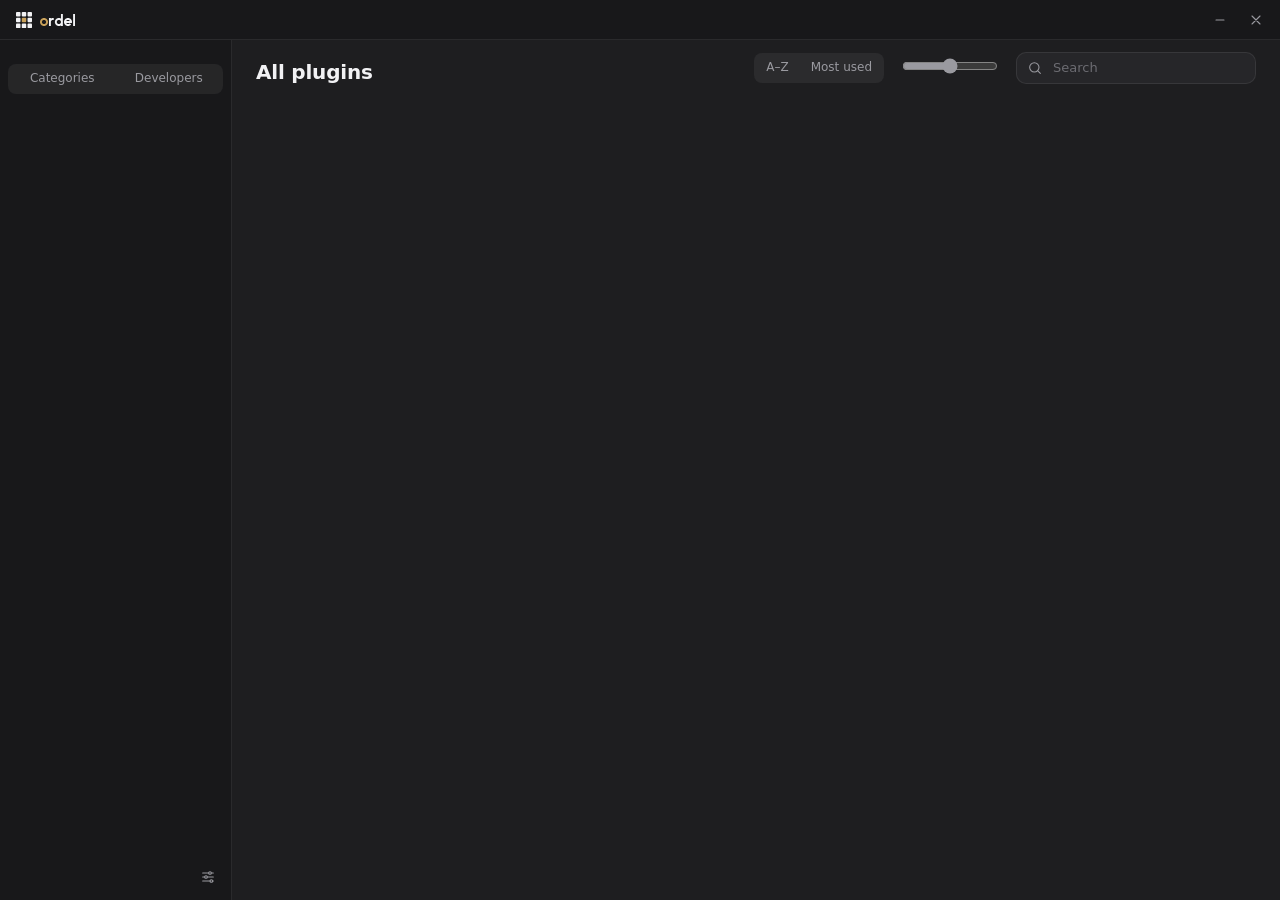
==== commit a7992e10: "REAPER FX folders in the sidebar, and a Most used sort - Folders made in REAPER's FX browser (Favori" ====
--- a/studio_hub/ui/index.html
+++ b/studio_hub/ui/index.html
@@ -26,6 +26,7 @@
   <div class="shell">
     <nav class="sidebar" aria-label="Library">
       <div class="nav-group" id="nav-library"></div>
+      <div class="nav-group" id="nav-folders"></div>
       <div class="seg" id="nav-switch" role="tablist" aria-label="Browse by">
         <button role="tab" data-mode="categories">Categories</button>
         <button role="tab" data-mode="developers">Developers</button>
@@ -45,6 +46,10 @@
           <span id="view-help"></span>
         </div>
         <div class="tools">
+          <span class="seg sort" id="sort" role="radiogroup" aria-label="Sort by">
+            <button role="radio" data-setting="sort" data-value="name">A–Z</button>
+            <button role="radio" data-setting="sort" data-value="used">Most used</button>
+          </span>
           <label class="size" title="Picture size">
             <span class="sr-only">Picture size</span>
             <input type="range" id="tile-size" min="160" max="480" step="10">
--- a/studio_hub/ui/styles.css
+++ b/studio_hub/ui/styles.css
@@ -272,6 +272,9 @@
 .search input::placeholder { color: var(--text-3); }
 .search input::-webkit-search-cancel-button { filter: grayscale(1) opacity(.6); }
 .size input { width: 96px; accent-color: var(--text-2); }
+.sort { margin: 0; flex: none; }
+.sort button { padding: 0 10px; white-space: nowrap; }
+.sort[hidden] { display: none; }
 
 .capture-bar, .banner {
   margin: 0 24px 10px;
